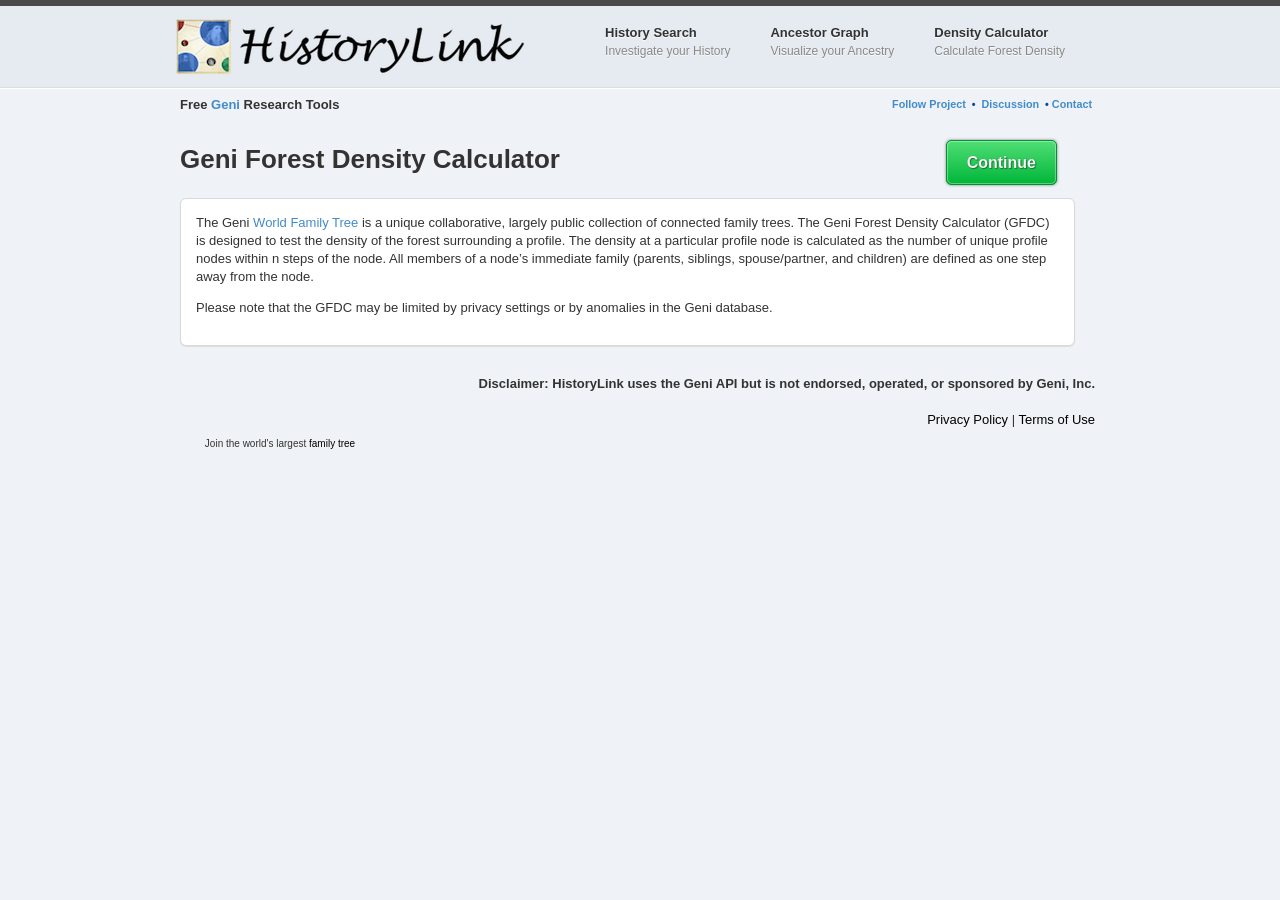
==== templates/login.html @ 0496ad50 "Add files via upload" ====
<!doctype html>
<html xmlns="http://www.w3.org/1999/html">
<head>
    <title>Geni Forest Density Calculator</title>
    <meta name="google-site-verification" content="ZZb_ln-Vw9D0-tulhOxzLeg4YkRGXn9sfvtDq8d_CU8" />
    <link rel="icon" type="image/png" href="/static/favicon.ico?v=2" />
    <link href="/static/images/apple-touch-icon.png" rel="apple-touch-icon" />
    <link href="/static/images/apple-touch-icon-72x72.png" rel="apple-touch-icon" sizes="72x72" />
    <link href="/static/images/apple-touch-icon-114x114.png" rel="apple-touch-icon" sizes="114x114" />
    <link href="/static/images/apple-touch-icon-144x144.png" rel="apple-touch-icon" sizes="144x144" />
    <link type="text/css" rel="stylesheet" href="/static/css/base.css">
    <script src="//ajax.googleapis.com/ajax/libs/jquery/1.7.1/jquery.min.js"></script>
    <script>window.jQuery || document.write('<script src="/static/js/jquery.js"><\/script>')</script>
    <script language="javascript" type="text/javascript">
        if(typeof String.prototype.trim !== 'function') {
            String.prototype.trim = function() {
                return this.replace(/^\s+|\s+$/g, '');
            }
        }
        if (!String.prototype.contains) {
            String.prototype.contains = function () {
                return String.prototype.indexOf.apply(this, arguments) !== -1;
            }
        }
        function isIE () {
            var myNav = navigator.userAgent.toLowerCase();
            return (myNav.indexOf('msie') != -1) ? parseInt(myNav.split('msie')[1]) : 15;
        }
    </script>


</head>
<body>
<div id="SiteContainer">

    <div id="headercolumn" class="columntab">
        <header>
            <div id="outerheader">
                <div class="container">
                    <h1 class="logo one-third column alpha">
                        <a href="http://historylink.herokuapp.com/" title="HistoryLink">
                            <img src="/static/images/HistoryLink6.png" alt="HistoryLink" class="scale-with-grid" style="padding-left: 30px; padding-top: 5px;"/>
                            <img src="/static/images/HistoryLink5sm.png" alt="HistoryLink" class="scale-with-grid mobile-only"/>
                        </a>
                    </h1>
                    <nav class="menu two-thirds column omega">

                        <ul class="nav" style="margin-left: -2px!important;">
                            <li><a href="http://historylink.herokuapp.com/history">History Search<br/><span style="color: #888">Investigate your History</span></a></li>
                            <li><a href="http://historylink.herokuapp.com/graph">Ancestor Graph<br/><span style="color: #888">Visualize your Ancestry</span></a></li>
                            <li><a href="http://gfdc.wnx.com/login">Density Calculator<br/><span style="color: #888">Calculate Forest Density</span></a></li>
                            <!--
                            <li><a href="/graph">SmartCopy<br/><span style="color: #888">Visualize your Ancestry</span></a></li>
                            <li><a href="/logout">Logout</a></li>
                            -->
                        </ul>
                    </nav>
                </div>
                <div class="bottom-gradient ">
                    <span class="left"></span>
                    <span class="center"></span>
                    <span class="right"></span>
                </div>
            </div>
            <div class="progress3" id="projectprocessing" style="display: none; text-shadow: none; text-align: center; color: #ffffff; background-color: #4a4a4a; border-bottom: 1px solid white; box-shadow: 0 1px 0 #dddddd; padding-bottom: 2px; padding-top: 2px; padding-bottom: 4px;"></div>
            <div class="progress1" id="statustext" style="display: none; text-shadow: none; text-align: center; color: #ffffff; background-color: #4a4a4a; border-bottom: 1px solid white; box-shadow: 0 1px 0 #dddddd; padding-bottom: 2px; padding-top: 2px; padding-bottom: 4px;"></div>
        </header>
    </div>

    <div class="progress2" style="display: none; height: 24px;"></div>
    <script>
        if (isIE() > 8) {
            document.write('<div style="padding-top: 70px;"></div>');
        } else {
            document.write('<center><strong>HistoryLink support for Internet Explorer ' + isIE() + ' is limited (unsupported for graph).  Please download <a href="http://www.google.com/chrome/" target="_blank">Google Chrome</a> or <a href="http://www.mozilla.org/en-US/firefox/" target="_blank">Firefox</a>.</strong></center>');
        }
    </script>

    <noscript>
        <div style="color:red;padding:100px;font-size:3em;">
            You need to enable JavaScript to experience the wonder of this site!
        </div>
    </noscript>

    <div id="page" class="columntab">
        <div style="margin-right: 30px;">
            <span><br/><strong>Free <a href="http://www.geni.com/" target="_blank">Geni</a> Research Tools</strong></span>
            <span style="float: right; margin-right: 8px; margin-top: -3px;"><strong><small><a href="http://www.geni.com/projects/HistoryLink/14021" target="_blank">Follow Project</a> <span style="color:#0645AD;">&nbsp;&bull;&nbsp;</span> <a href="http://www.geni.com/discussions?discussion_type=project-14021" target="_blank">Discussion</a> <span style="color:#0645AD;">&nbsp;&bull;&nbsp;</span><a href="javascript:" data-toggle="modal" data-target="#contactForm">Contact</a> </small></strong></span>
            <div ng-app="geniframework">

                <script type="text/javascript" src="/static/js/lib/angular.js"></script>
                <script type="text/javascript" src="/static/js/app.js"></script>
                <link type="text/css" rel="stylesheet" href="/static/css/custom.css">

                <link type="text/css" rel="stylesheet" href="/static/css/bootstrap.css">
                <link type="text/css" rel="stylesheet" href="/static/css/flat-ui.css">
                <br/>
                <div class='container'>

                    <table style="width: 100%;"><tr><td><h1>Geni Forest Density Calculator</h1></td><td align="right" valign="top">
                        <div style="display:block;  margin-top: 8px; padding-right: 0px;">
                            <button id="searchbutton" align="MIDDLE" onClick="window.location.href='/login'" class="cta cta-green">Continue</button>
                        </div>
                    </td></tr></table>


                </div>
            </div>
<br/>
            <div class="shadoweffect-business" style="margin-right: 25px;"><p>The Geni <a href='http://www.geni.com/worldfamilytree' target="blank">World Family Tree</a> is a
                unique collaborative, largely public collection of connected family trees.
                The Geni Forest Density Calculator (GFDC) is designed to test the density of
                the forest surrounding a profile.  The density at a particular profile node is
                calculated as the number of unique profile nodes within n steps of the node.
                All members of a node’s immediate family (parents, siblings, spouse/partner,
                and children) are defined as one step away from the node.</p>
                <p>Please note that the GFDC may be limited by privacy settings or
                    by anomalies in the Geni database.</p></div>
            <script src="/static/js/lib/jquery-ui-1.10.3.custom.min.js"></script>
            <script src="/static/js/lib/bootstrap.min.js"></script>
            <br/>
        </div>



    </div>

    <div id="copyright" class="columntab">
        <div class="terms" style="margin-right: 35px;"><br/>
            <table style="width:100%;"><tr><td style="width:205px;">
                <div style='width:200px;text-align:center'><iframe src='http://www.geni.com/trends/world_tree_badge' width='200' height='55' scrolling='no' frameborder='0'></iframe><div style='font-family:Arial,Helvetica,sans-serif;font-size:10px'>Join the world's largest <a href='http://www.geni.com'>family tree</a></div></div></td>
                <td style="text-align: right; vertical-align: text-top;">
                    <font size="2"><strong>Disclaimer: HistoryLink uses the Geni API but is not endorsed, operated, or sponsored by Geni, Inc.</strong></font>
                    <br/><br/>
                    <a href="http://www.geni.com/company/privacy">Privacy Policy</a> |
                    <a href="http://www.geni.com/company/terms_of_use">Terms of Use</a>

                </td></tr></table>
        </div>
    </div>
</div>
<div class="modal fade" id="contactForm" tabindex="-1" role="dialog" aria-labelledby="myModalLabel"
     aria-hidden="true">
    <div class="modal-dialog">
        <div class="modal-content">
            <div class="modal-header">
                <button type="button" class="close" data-dismiss="modal" aria-hidden="true">&times;</button>
                <h4 class="modal-title" id="contactFormLabel">Contact us</h4>
            </div>
            <div class="modal-body">
                <script type="text/javascript" src="http://form.jotform.us/jsform/40618781407154"></script>
            </div>
            <!--<div class="modal-footer">
              <button type="button" class="btn btn-default" data-dismiss="modal">Close</button>
              <button type="button" class="btn btn-primary">Save changes</button>
            </div>-->
        </div>
    </div>
</div>
<script language="javascript" type="text/javascript">
    var canvas = window.top.document.getElementById("app_content_frame");
    if (canvas != null) {
        canvas.style.height = document.getElementById("SiteContainer").offsetHeight + "px";
    }
</script>
<script type="text/javascript">

    var _gaq = _gaq || [];
    _gaq.push(['_setAccount', 'UA-44683726-1']);
    _gaq.push(['_trackPageview']);

    (function() {
        var ga = document.createElement('script'); ga.type = 'text/javascript'; ga.async = true;
        ga.src = ('https:' == document.location.protocol ? 'https://ssl' : 'http://www') + '.google-analytics.com/ga.js';
        var s = document.getElementsByTagName('script')[0]; s.parentNode.insertBefore(ga, s);
    })();

</script>
</body>
</html>
---- static/css/base.css ----
body, div, span, object, iframe, h1, h2, h3, h4, h5, h6, p, blockquote,
pre, a, code, em, img, dl, dt, dd, ol, ul, li, form, table, caption, th,
td, canvas, embed, button {
  margin: 0;
  padding: 0;
  border: 0;
}

a img {border: none; }


ul, ol {
  list-style-type: none;
}

body {
 	margin: 0;
  	margin-bottom: 25px;
    background: #EFF3F7;
    height:100%;
}

#SiteContainer {
	display:block;
	position:relative;
	margin:0;
	padding:0;
	min-width:480px;
    margin-left: 30px;
	background:url("/static/images/header-gradient.png") repeat-x;
}



body,
input,
textarea,
td,
button {
  font: 13px/18px 'Open Sans', "HelveticaNeue", "Helvetica Neue", Helvetica, Arial, sans-serif;
  color: #333;
}

a {
  color: #3b5998;
  text-decoration: none;
}


a:hover {
  text-decoration: underline;
}


.columntab {
  margin: auto;
  width: 100%;
  max-width: 950px;
  margin-top: -12px;
}


/* Buttons */

button,
button:disabled:hover,
button:disabled:active {
  cursor: pointer;
  margin: 0;
  outline-style: none;

  border: 1px solid #bcbcbc;
  border-bottom-color: #a2a2a2;
  border-top-color: #c9c9c9;
  -webkit-border-radius: 5px;
  -moz-border-radius: 5px;
  -o-border-radius: 5px;
  border-radius: 5px;

  -webkit-box-shadow: rgba(0, 0, 0, 0.1) 0 1px 0 0;
  -moz-box-shadow: rgba(0, 0, 0, 0.1) 0 1px 0 0;
  box-shadow: rgba(0, 0, 0, 0.1) 0 1px 0 0;

  padding: 5px;
  padding-left: 11px;
  padding-right: 11px;

  background: #f9f9f9;
  background: -webkit-gradient(linear, left top, left bottom, from(#ffffff), to(#f6f6f6));
  background: -moz-linear-gradient(top,  #ffffff,  #f6f6f6);

  text-decoration: none;
  font-weight: bold;
  color: #333;
}

button:hover {
  border-color: #a2a2a2;
  text-decoration: none;
}

button:active {
  background: #f6f6f6;
}

button:disabled,
button:disabled:hover,
button:disabled:active {
  color: #aaa;
}


/* Layout */

#page {
  margin-top: 20px;
}

p {
  margin-bottom: 1em;
}

a img {border: none; }

#copyright .terms {
    color: #aaa;
    clear: both;
    text-align: center;
    font-size: 1.1em;
    line-height: 1.6em;
    position: relative;
    z-index: 10;
}

#copyright a:link, #copyright a:visited {
    color: #000;
}

#copyright a:hover {
    color: #aaa;
}

.shadoweffect
{
    background:#fff;
    border:1px solid #d9d9d9;
    -webkit-box-shadow:#ddd 0 1px 1px;
    -moz-box-shadow:#ddd 0 1px 1px;
    box-shadow:#ddd 0 1px 1px;
    -moz-border-radius: 6px;
    -webkit-border-radius: 6px;
    -o-border-radius: 6px;
    border-radius: 6px;

    padding:5px 0 2px 0;
    position: relative;
    z-index: 3;
}


.shadoweffect-hover
{
    background:#fff;
    border:1px solid #5d91fc;
    -webkit-border-radius:6px;
    -webkit-box-shadow:#ddd 0 1px 1px;
    -moz-box-shadow:#ddd 0 1px 1px;
    box-shadow:#ddd 0 1px 1px;
    border-radius: 6px;
    -moz-border-radius: 6px;
    padding:5px 0px 2px 0px;
    cursor:pointer;
}

.shadoweffect-note
{
    padding:25px;
    padding-bottom:0px;
    position: relative;
    z-index: 3;
    font-size: small;
}

.shadoweffect-business
{
    background:#fff;
    border:1px solid #d9d9d9;
    -webkit-box-shadow:#ddd 0 1px 1px;
    -moz-box-shadow:#ddd 0 1px 1px;
    box-shadow:#ddd 0 1px 1px;
    -webkit-border-radius:6px;
    -moz-border-radius: 6px;
    -o-border-radius: 6px;
    border-radius: 6px;
    padding:15px;
    position: relative;
    z-index: 3;
}

.shadoweffect-sidebar
{
    background:#FDFDFD;
    border:1px solid #d9d9d9;
    border-radius: 6px;
    -moz-border-radius: 6px;
    -webkit-border-radius:6px;
    -webkit-box-shadow:#ddd 0 1px 1px;
    -moz-box-shadow:#ddd 0 1px 1px;
    box-shadow:#ddd 0 1px 1px;
    padding:0px 15px 15px 15px;
    position: relative;
    z-index: 3;
}

.graphbar {
    border: 0px;
    background: #50de76;
}

.graphbarblue {
    border: 0px;
    background: #00c6ff;
}

.graphbarorange {
    border: 0px;
    background: #e88826;
}

.cta {
    float: left;
    display: inline-block;
    padding: 0 20px;
    color: #fff;
    font: bold 16px Helvetica, Arial, sans-serif;
    font-smooth: always;
    text-shadow: 1px 1px 1px rgba(0, 0, 0, 0.35);
    -webkit-text-stroke: 1px rgba(0, 0, 0, 0.1);
    -webkit-font-smoothing:antialiased;
    height: 45px;
    text-decoration: none;
    line-height: 44px;
    white-space: nowrap;
    -webkit-border-radius: 5px;
    -moz-border-radius: 5px;
    -o-border-radius: 5px;
    border-radius: 5px;
    position: relative;
    z-index: 10;
    -moz-box-shadow: 0 0 3px rgba(0, 0, 0, 0.5);
    -webkit-box-shadow: 0 0 3px rgba(0, 0, 0, 0.5);
    box-shadow: 0 0 3px rgba(0, 0, 0, 0.5);
    -ms-filter: "progid:DXImageTransform.Microsoft.Shadow(Strength=2, Direction=120, Color='#333333')";
    filter: progid:DXImageTransform.Microsoft.Shadow(Strength=2, Direction=120, Color='#333333');
    -ms-user-select: none;
    -moz-user-select: none;
    -webkit-user-select:none;
    -khtml-user-select: none;
    user-select: none;
    overflow: visible;
    outline: none;
}
.cta:before {
    content: "";
    display: block;
    position: absolute;
    z-index: -1;
    top: 0;
    left: 0;
    right: 0;
    bottom: 0;
    -webkit-border-radius: 5px;
    -moz-border-radius: 5px;
    -o-border-radius: 5px;
    border-radius: 5px;
}
.cta:hover {
    -moz-box-shadow: 0 2px 4px rgba(0, 0, 0, 0.35);
    -webkit-box-shadow: 0 2px 4px rgba(0, 0, 0, 0.35);
    box-shadow: 0 2px 4px rgba(0, 0, 0, 0.35);
}
.cta:active {
    -moz-box-shadow: 0 0 0;
    -webkit-box-shadow: 0 0 0;
    box-shadow: 0 0 0;
}
.cta-red, .cta-green, .cta-blue, .cta-yellow {
    -webkit-transition: border-color .218s;
    -moz-transition: border .218s;
    -o-transition: border-color .218s;
    transition: border-color .218s;
}

.cta-red {
    border: solid 1px #b8473d;
    background: #f36c4d;
    background: -webkit-gradient(linear, left top, left bottom, from(#f36c4d), to(#ef3e29));
    background: -moz-linear-gradient(top, #f36c4d, #ef3e29);
    background: -ms-linear-gradient(top, #f36c4d, #ef3e29);
    background: -o-linear-gradient(top, #f36c4d, #ef3e29);
    filter:  progid:DXImageTransform.Microsoft.gradient(startColorStr='#f36c4d', EndColorStr='#ef3e29');
    -ms-filter: "progid:DXImageTransform.Microsoft.gradient(startColorStr='#f36c4d', EndColorStr='#ef3e29')";
}
.cta-red:before {
    border: solid 1px #f67b5f;
    border-color: rgba(255, 255, 255, 0.35);
}
.cta-red:hover {
    color: #fff;
    border: solid 1px #90332b;
    background: -webkit-gradient(linear, left top, left bottom, from(#fb856a), to(#f7523f));
    background: -moz-linear-gradient(top, #fb856a, #f7523f);
    background: -ms-linear-gradient(top, #fb856a, #f7523f);
    background: -o-linear-gradient(top, #fb856a, #f7523f);
    filter:  progid:DXImageTransform.Microsoft.gradient(startColorStr='#fb856a', EndColorStr='#f7523f');
    -ms-filter: "progid:DXImageTransform.Microsoft.gradient(startColorStr='#fb856a', EndColorStr='#f7523f')";
}
.cta-red:active {
    color: #fff;
    border: solid 1px #90332b;
    background: -webkit-gradient(linear, left top, left bottom, from(#ef3e29), to(#f36c4d));
    background: -moz-linear-gradient(top, #ef3e29, #f36c4d);
    background: -ms-linear-gradient(top, #ef3e29, #f36c4d);
    background: -o-linear-gradient(top, #ef3e29, #f36c4d);
    filter:  progid:DXImageTransform.Microsoft.gradient(startColorStr='#ef3e29', EndColorStr='#f36c4d');
    -ms-filter: "progid:DXImageTransform.Microsoft.gradient(startColorStr='#ef3e29', EndColorStr='#f36c4d')";
}

.cta-green {
    border: solid 1px #00922d;
    background: #00b638;
    background: -webkit-gradient(linear, left top, left bottom, from(#50de76), to(#00b638));
    background: -moz-linear-gradient(top, #50de76, #00b638);
    background: -ms-linear-gradient(top, #50de76, #00b638);
    background: -o-linear-gradient(top, #50de76, #00b638);
    filter:  progid:DXImageTransform.Microsoft.gradient(startColorStr='#50de76', EndColorStr='#00b638');
    -ms-filter: "progid:DXImageTransform.Microsoft.gradient(startColorStr='#50de76', EndColorStr='#00b638')";
}
.cta-green:before {
    border: solid 1px #78e695;
    border-color: rgba(255, 255, 255, 0.35);
}
.cta-green:hover {
    color: #fff;
    border: solid 1px #006e22;
    background: -webkit-gradient(linear, left top, left bottom, from(#5cec82), to(#00c43c));
    background: -moz-linear-gradient(top, #5cec82, #00c43c);
    background: -ms-linear-gradient(top, #5cec82, #00c43c);
    background: -o-linear-gradient(top, #5cec82, #00c43c);
    filter:  progid:DXImageTransform.Microsoft.gradient(startColorStr='#5cec82', EndColorStr='#00c43c');
    -ms-filter: "progid:DXImageTransform.Microsoft.gradient(startColorStr='#5cec82', EndColorStr='#00c43c')";
}
.cta-green:active {
    color: #fff;
    border: solid 1px #006e22;
    background: -webkit-gradient(linear, left top, left bottom, from(#00b638), to(#50de76));
    background: -moz-linear-gradient(top, #00b638, #50de76);
    background: -ms-linear-gradient(top, #00b638, #50de76);
    background: -o-linear-gradient(top, #00b638, #50de76);
    filter:  progid:DXImageTransform.Microsoft.gradient(startColorStr='#00b638', EndColorStr='#50de76');
    -ms-filter: "progid:DXImageTransform.Microsoft.gradient(startColorStr='#00b638', EndColorStr='#50de76')";
}
.cta-blue {
    border: solid 1px #0870c0;
    background: #007bda;
    background: -webkit-gradient(linear, left top, left bottom, from(#00c6ff), to(#007bda));
    background: -moz-linear-gradient(top, #00c6ff, #007bda);
    background: -ms-linear-gradient(top, #00c6ff, #007bda);
    background: -o-linear-gradient(top, #00c6ff, #007bda);
    filter:  progid:DXImageTransform.Microsoft.gradient(startColorStr='#00c6ff', EndColorStr='#007bda');
    -ms-filter: "progid:DXImageTransform.Microsoft.gradient(startColorStr='#00c6ff', EndColorStr='#007bda')";
}
.cta-blue:before {
    border: solid 1px #3bb4ec;
    border-color: rgba(255, 255, 255, 0.35);
}
.cta-blue:hover {
    color: #fff;
    border: solid 1px #065491;
    background: -webkit-gradient(linear, left top, left bottom, from(#21cdff), to(#0387ec));
    background: -moz-linear-gradient(top, #21cdff, #0387ec);
    background: -ms-linear-gradient(top, #21cdff, #0387ec);
    background: -o-linear-gradient(top, #21cdff, #0387ec);
    filter:  progid:DXImageTransform.Microsoft.gradient(startColorStr='#21cdff', EndColorStr='#0387ec');
    -ms-filter: "progid:DXImageTransform.Microsoft.gradient(startColorStr='#21cdff', EndColorStr='#0387ec')";
}
.cta-blue:active {
    color: #fff;
    border: solid 1px #065491;
    background: -webkit-gradient(linear, left top, left bottom, from(#007bda), to(#00c6ff));
    background: -moz-linear-gradient(top, #007bda, #00c6ff);
    background: -ms-linear-gradient(top, #007bda, #00c6ff);
    background: -o-linear-gradient(top, #007bda, #00c6ff);
    filter:  progid:DXImageTransform.Microsoft.gradient(startColorStr='#007bda', EndColorStr='#00c6ff');
    -ms-filter: "progid:DXImageTransform.Microsoft.gradient(startColorStr='#007bda', EndColorStr='#00c6ff')";
}
.cta-yellow {
    border: solid 1px #db8300;
    background: #ff9900;
    background: -webkit-gradient(linear, left top, left bottom, from(#ffcc00), to(#ff9900));
    background: -moz-linear-gradient(top, #ffcc00, #ff9900);
    background: -ms-linear-gradient(top, #ffcc00, #ff9900);
    background: -o-linear-gradient(top, #ffcc00, #ff9900);
    filter:  progid:DXImageTransform.Microsoft.gradient(startColorStr='#ffcc00', EndColorStr='#ff9900');
    -ms-filter: "progid:DXImageTransform.Microsoft.gradient(startColorStr='#ffcc00', EndColorStr='#ff9900')";
}
.cta-yellow:before {
    border: solid 1px #ffc63b;
    border-color: rgba(255, 255, 255, 0.35);
}
.cta-yellow:hover {
    color: #fff;
    border: solid 1px #ad6800;
    background: -webkit-gradient(linear, left top, left bottom, from(#ffd322), to(#ffa51f));
    background: -moz-linear-gradient(top, #ffd322, #ffa51f);
    background: -ms-linear-gradient(top, #ffd322, #ffa51f);
    background: -o-linear-gradient(top, #ffd322, #ffa51f);
    filter:  progid:DXImageTransform.Microsoft.gradient(startColorStr='#ffd322', EndColorStr='#ffa51f');
    -ms-filter: "progid:DXImageTransform.Microsoft.gradient(startColorStr='#ffd322', EndColorStr='#ffa51f')";
}
.cta-yellow:active {
    color: #fff;
    border: solid 1px #ad6800;
    background: -webkit-gradient(linear, left top, left bottom, from(#ff9900), to(#ffcc00));
    background: -moz-linear-gradient(top, #ff9900, #ffcc00);
    background: -ms-linear-gradient(top, #ff9900, #ffcc00);
    background: -o-linear-gradient(top, #ff9900, #ffcc00);
    filter:  progid:DXImageTransform.Microsoft.gradient(startColorStr='#ff9900', EndColorStr='#ffcc00');
    -ms-filter: "progid:DXImageTransform.Microsoft.gradient(startColorStr='#ff9900', EndColorStr='#ffcc00')";
}

.ctareview-lightgray {
    border: solid 1px #f5f5f5;
    background: #f0f0f0;
}
.ctareview-lightgray:before {
    border: solid 1px #e4e4e4;
    border-color: rgba(255, 255, 255, 0.35);
}

.ctaadd {
    padding:1px 0;
    margin: 5px 0;
    color: #000;
    -webkit-border-radius: 3px;
    -moz-border-radius: 3px;
    -o-border-radius: 3px;
    border-radius: 3px;
    position: relative;
    z-index: 10;
    -moz-box-shadow: 0 0 2px rgba(0, 0, 0, 0.5);
    -webkit-box-shadow: 0 0 2px rgba(0, 0, 0, 0.5);
    box-shadow: 0 0 2px rgba(0, 0, 0, 0.5);
    -ms-filter: "progid:DXImageTransform.Microsoft.Shadow(Strength=2, Direction=120, Color='#333333')";
    filter: progid:DXImageTransform.Microsoft.Shadow(Strength=2, Direction=120, Color='#333333');
    overflow: visible;
    outline: none;
}
.ctaadd:before {
    content: "";
    display: block;
    position: absolute;
    z-index: -1;
    top: 0;
    left: 0;
    right: 0;
    bottom: 0;
    -webkit-border-radius: 3px;
    -moz-border-radius: 3px;
    -o-border-radius: 3px;
    border-radius: 3px;
}

.ctaadd-lightgray {
    -webkit-transition: border-color .218s;
    -moz-transition: border .218s;
    -o-transition: border-color .218s;
    transition: border-color .218s;
}

.ctaadd-lightgray {
    border: solid 1px #f5f5f5;
    background: #f0f0f0;
}
.ctaadd-lightgray:before {
    border: solid 1px #e4e4e4;
    border-color: rgba(255, 255, 255, 0.35);
}



.separator {
    border-top: 1px solid rgba(0, 0, 0, 0.2);
    border-bottom: 1px solid rgba(255, 255, 255, 0.2);
    margin:0.5em 0;
}


/* -----------------------------------------------------------*/

nav a:hover { color: black; text-decoration: none;}

nav a, nav a:visited, nav a:focus {
    display: block;
    height: 63px;
    padding: 20px 20px 0 20px;
    text-decoration: none;
    color: #666;
    font-weight: 600;
    border-top: 3px solid black;
    margin-top: 1px;
}

nav ul {
    float: right;
    height: 61px;
    margin-bottom: 20px;
}
nav li {
    list-style: none;
    display: block;
    float: left;
    margin-top: -6px;
    margin-bottom: 0;
}


img.scale-with-grid {
    height: auto
}
.mobile-only {
    display: none
}

header {
    border-top: 6px solid black;
    position: fixed;
    z-index: 1000;
    top: 0;
    left: 0;
    right: 0;
    background:#E5EBF0 url("");
}

header h1 a {
    display: block;
    max-height: 80px;
}

.bottom-gradient {
    position: relative;
    height: 0;
    border-top: 1px solid #DDD;
    border-bottom: 1px solid white;
    z-index: -99;
    clear: both;
    margin: 0;
}

.container {
    position: relative;
    width: 990px;
    margin: 0 auto;
    padding: 0;
    margin-bottom: -5px;
}

.column {
    float: left;
    display: inline;
    margin-left: 10px;
    margin-right: 10px
}


.column.alpha {
    margin-left: 0
}

.column.omega {
    margin-right: 0
}

.container .one-third.column {
    width: 300px
}

.container .two-thirds.column {
    width: 620px
}


@media only screen and (min-width: 768px) and (max-width: 959px) {
    .container {
        width: 768px
    }

    .container .column {
        margin-left: 10px;
        margin-right: 10px
    }

    .column.alpha {
        margin-left: 0;
        margin-right: 10px
    }

    .column.omega {
        margin-right: 0;
        margin-left: 10px
    }

    .container .one-third.column {
        width: 236px
    }

    .container .two-thirds.column {
        width: 492px
    }

}

@media only screen and (max-width: 767px) {
    .container {
        width: 300px
    }

    .column {
        margin: 0
    }

    .container .one-third.column, .container .two-thirds.column {
        width: 300px
    }

}

@media only screen and (min-width: 480px) and (max-width: 767px) {
    .container {
        width: 420px
    }

    .column {
        margin: 0
    }

    .container .one-third.column, .container .two-thirds.column {
        width: 420px
    }
}

.container:after {
    content: "\0020";
    display: block;
    height: 0;
    clear: both;
    visibility: hidden
}

@media only screen and (max-width: 959px) {

    nav ul {
        height: 40px
    }

    nav li a, nav li a:visited, nav li a:focus {
        display: inline-block;
        height: 40px;
        width: auto;
        padding: 23px 15px 0 15px
    }

    nav li a span {
        display: none
    }
}

@media only screen and (min-width: 768px) and (max-width: 959px) {
    header h1, header h1 a, header h1 a img {
        max-height: 60px
    }

}

@media only screen and (max-width: 767px) {



    header h1.logo.one-third.column {
        width: 50px;
        margin-top: 5px
    }

    header nav.menu.two-thirds.column {
        width: 370px
    }

    header h1.logo img {
        display: none;
    }

    header h1.logo img.mobile-only {
        display: block
    }

    label, legend {
        text-align: left;
        padding: 0 0 10px 5px
    }

}

@media only screen and (min-width: 480px) and (max-width: 767px) {
    nav li a, nav li a:visited, nav li a:focus {
        padding: 23px 10px 0 10px
    }

}

@media only screen and (max-width: 479px) {

    nav li a, nav li a:visited, nav li a:focus {
        padding: 17px 2px 0 2px
    }

    nav ul.nav {
        height: 30px;
        margin: 0
    }

    header h1.logo.one-third.column {
        width: 30px;
        margin-top: 10px
    }

    header nav.menu.two-thirds.column {
        width: 270px
    }
}

header, nav a, nav a:visited, nav a:focus {
    border-top-color: #4a4a4a;
    color: #333;
    text-shadow: 0 1px 0 rgba(255, 255, 255, 0.8)
}

nav a:hover {
    color: #000;
    border-top-color: #c1c1c1
}

nav a span {
    color: #888;
    font-size: 12px;
    font-weight: normal
}

a, a:visited {
    color: #3B5998
}

a:hover, a:focus {
    color: #000
}
---- static/css/custom.css ----
#pageContent .relations .col-xs-4{width: 30%; margin-right:2%}
#pageContent p{font-size: 14px;}
a.panel-title{font-weight: bold;}
a.panel-title:hover{color: #16a085}
a.panel-title:hover{text-decoration:underline}
.relations a.panel-title:hover{color: #FFF}
.male{color: #16a085}
.female{color: #428bca}
.recentProfile{float: left; margin-bottom: 10px;}
.relations .panel-heading{padding: 0px 15px}
.zeroProfiles{font-size: 14px;cursor:default}
.relations p, .zeroMargin{margin: 0}
h5.rsvp{font-size: 15px;margin-top: 0; margin-bottom:10px; color:#3c763d }
.rsvpContainer .label{padding: 10px 40px}
footer{background-color:transparent !important; text-align:center;color: #3c763d !important}


#uniqueProfiles{padding-left: 15px;}
#uniqueProfiles .col-xs-4{width: 30%; margin-right:10px;padding: 10px}
#uniqueProfiles .col-xs-4 p{font-weight: bold;margin-bottom: 5px;}
footer hr{border-top: 1px solid #2f4154}
#pageContent{overflow:hidden}
.overlay{background:#000; width: 100%; height: 100%; position: absolute;top: 0}
.loading{background: url('/static/images/ajax-loader.gif') no-repeat;width:20px; height: 20px;}
#uniqueProfiles .label{padding: 10px 15px}

.tableData{padding-left: 100px !important; font-size: 13px;padding-top: 15px}
.error{color: #f00; font-size: 13px;}
.form-group{margin-bottom: 5px !important}
.nav-tabs{border-bottom: 0 !important}
#top10Controller .col-xs-3{width: 20%; margin-left:35px; font-size: 13px;}
#top10Controller .col-xs-3 p{margin-bottom: 5px}
#top10Controller h5{font-size: 16px;margin: 0 0 20px 20px;}
#top10Controller h4{font-size: 16px;margin: 0 0 20px 20px}
#top10Controller table td{font-size: 15px;}
#top10Controller table{margin-left: 0px;}

.modal-title{font-size: 15px;}
.loadingMask{
    position:absolute;
    top: 0;
    left: -50px;
    width: 110%;
    height: 100%;
    background: #000;
    z-index: 999;
    opacity: 0.5;
}
.loadingMask .loading{background: url('/static/images/ajax-loader-bar.gif') no-repeat;width:220px; height: 19px;
    position: absolute; top: 50%; left: 45%}



.navbar-nav > li > a{font-size:14px !important;padding: 15px 10px !important}
#myProfile .tableData{margin-top: 0}
.form-group{margin-bottom: 15px !important}

#Top50Controller h5{font-size: 15px;padding-left: 15px;}
#Top50Controller .col-xs-2{padding: 0;margin: 0}
#Top50Controller ul li{margin-bottom: 10px;display: block;}
#Top50Controller ul li a{color: #FFF;}
#Top50Controller ul{margin-left: 0;padding-left: 0}
#Top50Controller ul li.btn.active{background-color: #5dade2 !important;border-color: #5dade2 !important}
#Top50Controller table td{font-size: 15px;}
---- static/css/flat-ui.css ----
/* Use the following CSS code if you want to have a class per icon */
/*
Instead of a list of all class selectors,
you can use the generic selector below, but it's slower:
[class*="fui-"] {
*/
.fui-arrow-right,
.fui-arrow-left,
.fui-cmd,
.fui-check-inverted,
.fui-heart,
.fui-location,
.fui-plus,
.fui-check,
.fui-cross,
.fui-list,
.fui-new,
.fui-video,
.fui-photo,
.fui-volume,
.fui-time,
.fui-eye,
.fui-chat,
.fui-search,
.fui-user,
.fui-mail,
.fui-lock,
.fui-gear,
.fui-radio-unchecked,
.fui-radio-checked,
.fui-checkbox-unchecked,
.fui-checkbox-checked,
.fui-calendar-solid,
.fui-pause,
.fui-play,
.fui-check-inverted-2 {
  display: inline-block;
  font-family: 'Flat-UI-Icons';
  speak: none;
  font-style: normal;
  font-weight: normal;
  font-variant: normal;
  text-transform: none;
  -webkit-font-smoothing: antialiased;
  -moz-osx-font-smoothing: grayscale;
}
.fui-arrow-right:before {
  content: "\e02c";
}
.fui-arrow-left:before {
  content: "\e02d";
}
.fui-cmd:before {
  content: "\e02f";
}
.fui-check-inverted:before {
  content: "\e006";
}
.fui-heart:before {
  content: "\e007";
}
.fui-location:before {
  content: "\e008";
}
.fui-plus:before {
  content: "\e009";
}
.fui-check:before {
  content: "\e00a";
}
.fui-cross:before {
  content: "\e00b";
}
.fui-list:before {
  content: "\e00c";
}
.fui-new:before {
  content: "\e00d";
}
.fui-video:before {
  content: "\e00e";
}
.fui-photo:before {
  content: "\e00f";
}
.fui-volume:before {
  content: "\e010";
}
.fui-time:before {
  content: "\e011";
}
.fui-eye:before {
  content: "\e012";
}
.fui-chat:before {
  content: "\e013";
}
.fui-search:before {
  content: "\e01c";
}
.fui-user:before {
  content: "\e01d";
}
.fui-mail:before {
  content: "\e01e";
}
.fui-lock:before {
  content: "\e01f";
}
.fui-gear:before {
  content: "\e024";
}
.fui-radio-unchecked:before {
  content: "\e02b";
}
.fui-radio-checked:before {
  content: "\e032";
}
.fui-checkbox-unchecked:before {
  content: "\e033";
}
.fui-checkbox-checked:before {
  content: "\e034";
}
.fui-calendar-solid:before {
  content: "\e022";
}
.fui-pause:before {
  content: "\e03b";
}
.fui-play:before {
  content: "\e03c";
}
.fui-check-inverted-2:before {
  content: "\e000";
}
.dropdown-arrow-inverse {
  border-bottom-color: #34495e !important;
  border-top-color: #34495e !important;
}

.img-rounded {
  border-radius: 6px;
}
.img-thumbnail {
  padding: 4px;
  line-height: 1.72222;
  background-color: #ffffff;
  border: 2px solid #bdc3c7;
  border-radius: 6px;
  -webkit-transition: all 0.25s ease-in-out;
  transition: all 0.25s ease-in-out;
  display: inline-block;
  max-width: 100%;
  height: auto;
}
.img-comment {
  font-size: 15px;
  line-height: 1.2;
  font-style: italic;
  margin: 24px 0;
}

.lead {
  margin-bottom: 30px;
  font-size: 28px;
  line-height: 1.46428571;
  font-weight: 300;
}
@media (min-width: 768px) {
  .lead {
    font-size: 30.006px;
  }
}
small,
.small {
  font-size: 83%;
  line-height: 2.067;
}
.text-muted {
  color: #bdc3c7;
}
.text-inverse {
  color: #ffffff;
}
.text-primary {
  color: #1abc9c;
}
a.text-primary:hover {
  color: #15967d;
}
.text-warning {
  color: #f1c40f;
}
a.text-warning:hover {
  color: #c19d0c;
}
.text-danger {
  color: #e74c3c;
}
a.text-danger:hover {
  color: #b93d30;
}
.text-success {
  color: #2ecc71;
}
a.text-success:hover {
  color: #25a35a;
}
.text-info {
  color: #3498db;
}
a.text-info:hover {
  color: #2a7aaf;
}
.bg-primary {
  color: #ffffff;
  background-color: #34495e;
}
a.bg-primary:hover {
  background-color: #222f3d;
}
.bg-success {
  background-color: #dff0d8;
}
a.bg-success:hover {
  background-color: #c1e2b3;
}
.bg-info {
  background-color: #d9edf7;
}
a.bg-info:hover {
  background-color: #afd9ee;
}
.bg-warning {
  background-color: #fcf8e3;
}
a.bg-warning:hover {
  background-color: #f7ecb5;
}
.bg-danger {
  background-color: #f2dede;
}
a.bg-danger:hover {
  background-color: #e4b9b9;
}
.page-header {
  padding-bottom: 14px;
  margin: 60px 0 30px;
  border-bottom: 1px solid #e7e9ec;
}
ul,
ol {
  margin-bottom: 15px;
}
dl {
  margin-bottom: 30px;
}
dt,
dd {
  line-height: 1.72222;
}
@media (min-width: 768px) {
  .dl-horizontal dt {
    width: 160px;
  }
  .dl-horizontal dd {
    margin-left: 180px;
  }
}
abbr[title],
abbr[data-original-title] {
  border-bottom: 1px dotted #bdc3c7;
}
blockquote {
  border-left: 3px solid #e7e9ec;
  padding: 0 0 0 16px;
  margin: 0 0 30px;
}
blockquote p {
  font-size: 20px;
  line-height: 1.55;
  font-weight: normal;
  margin-bottom: .4em;
}
blockquote small,
blockquote .small {
  font-size: 18px;
  line-height: 1.72222;
  font-style: italic;
  color: inherit;
}
blockquote small:before,
blockquote .small:before {
  content: "";
}
blockquote.pull-right {
  padding-right: 16px;
  padding-left: 0;
  border-right: 3px solid #e7e9ec;
  border-left: 0;
}
blockquote.pull-right small:after {
  content: "";
}
address {
  margin-bottom: 30px;
  line-height: 1.72222;
}
code,
kbd,
pre,
samp {
  font-family: Monaco, Menlo, Consolas, "Courier New", monospace;
}
code {
  padding: 2px 6px;
  font-size: 85%;
  color: #c7254e;
  background-color: #f9f2f4;
  border-radius: 4px;
}
kbd {
  padding: 2px 6px;
  font-size: 85%;
  color: #ffffff;
  background-color: #34495e;
  border-radius: 4px;
  box-shadow: none;
}
pre {
  padding: 8px;
  margin: 0 0 15px;
  font-size: 13px;
  line-height: 1.72222;
  color: inherit;
  background-color: #ffffff;
  border: 2px solid #e7e9ec;
  border-radius: 6px;
  white-space: pre;
}
.pre-scrollable {
  max-height: 340px;
}
.thumbnail {
  display: block;
  padding: 4px;
  margin-bottom: 5px;
  line-height: 1.72222;
  background-color: #ffffff;
  border: 2px solid #bdc3c7;
  border-radius: 6px;
  -webkit-transition: all 0.25s ease-in-out;
  transition: all 0.25s ease-in-out;
}
.thumbnail > img,
.thumbnail a > img {
  display: block;
  max-width: 100%;
  height: auto;
  margin-left: auto;
  margin-right: auto;
}

.btn {
  border: none;
  font-size: 15px;
  font-weight: normal;
  line-height: 1.4;
  border-radius: 4px;
  padding: 10px 15px;
  -webkit-font-smoothing: subpixel-antialiased;
  -webkit-transition: border .25s linear, color .25s linear, background-color .25s linear;
  transition: border .25s linear, color .25s linear, background-color .25s linear;
}
.btn:hover,
.btn:focus {
  outline: none;
  color: #ffffff;
}
.btn:active,
.btn.active {
  outline: none;
  -webkit-box-shadow: none;
  box-shadow: none;
}
.btn.disabled,
.btn[disabled],
fieldset[disabled] .btn {
  background-color: #bdc3c7;
  color: rgba(255, 255, 255, 0.75);
  opacity: 0.7;
  filter: alpha(opacity=70);
}
.btn > [class^="fui-"] {
  margin: 0 1px;
  position: relative;
  line-height: 1;
  top: 1px;
}
.btn-xs.btn > [class^="fui-"] {
  font-size: 11px;
  top: 0;
}
.btn-hg.btn > [class^="fui-"] {
  top: 2px;
}
.btn-default {
  color: #ffffff;
  background-color: #bdc3c7;
}
.btn-default:hover,
.btn-default:focus,
.btn-default:active,
.btn-default.active,
.open .dropdown-toggle.btn-default {
  color: #ffffff;
  background-color: #cacfd2;
  border-color: #cacfd2;
}
.btn-default:active,
.btn-default.active,
.open .dropdown-toggle.btn-default {
  background: #a1a6a9;
  border-color: #a1a6a9;
}
.btn-default.disabled,
.btn-default[disabled],
fieldset[disabled] .btn-default,
.btn-default.disabled:hover,
.btn-default[disabled]:hover,
fieldset[disabled] .btn-default:hover,
.btn-default.disabled:focus,
.btn-default[disabled]:focus,
fieldset[disabled] .btn-default:focus,
.btn-default.disabled:active,
.btn-default[disabled]:active,
fieldset[disabled] .btn-default:active,
.btn-default.disabled.active,
.btn-default[disabled].active,
fieldset[disabled] .btn-default.active {
  background-color: #bdc3c7;
  border-color: #bdc3c7;
}
.btn-primary {
  color: #ffffff;
  background-color: #1abc9c;
}
.btn-primary:hover,
.btn-primary:focus,
.btn-primary:active,
.btn-primary.active,
.open .dropdown-toggle.btn-primary {
  color: #ffffff;
  background-color: #48c9b0;
  border-color: #48c9b0;
}
.btn-primary:active,
.btn-primary.active,
.open .dropdown-toggle.btn-primary {
  background: #16a085;
  border-color: #16a085;
}
.btn-primary.disabled,
.btn-primary[disabled],
fieldset[disabled] .btn-primary,
.btn-primary.disabled:hover,
.btn-primary[disabled]:hover,
fieldset[disabled] .btn-primary:hover,
.btn-primary.disabled:focus,
.btn-primary[disabled]:focus,
fieldset[disabled] .btn-primary:focus,
.btn-primary.disabled:active,
.btn-primary[disabled]:active,
fieldset[disabled] .btn-primary:active,
.btn-primary.disabled.active,
.btn-primary[disabled].active,
fieldset[disabled] .btn-primary.active {
  background-color: #1abc9c;
  border-color: #1abc9c;
}
.btn-info {
  color: #ffffff;
  background-color: #3498db;
}
.btn-info:hover,
.btn-info:focus,
.btn-info:active,
.btn-info.active,
.open .dropdown-toggle.btn-info {
  color: #ffffff;
  background-color: #5dade2;
  border-color: #5dade2;
}
.btn-info:active,
.btn-info.active,
.open .dropdown-toggle.btn-info {
  background: #2c81ba;
  border-color: #2c81ba;
}
.btn-info.disabled,
.btn-info[disabled],
fieldset[disabled] .btn-info,
.btn-info.disabled:hover,
.btn-info[disabled]:hover,
fieldset[disabled] .btn-info:hover,
.btn-info.disabled:focus,
.btn-info[disabled]:focus,
fieldset[disabled] .btn-info:focus,
.btn-info.disabled:active,
.btn-info[disabled]:active,
fieldset[disabled] .btn-info:active,
.btn-info.disabled.active,
.btn-info[disabled].active,
fieldset[disabled] .btn-info.active {
  background-color: #3498db;
  border-color: #3498db;
}
.btn-danger {
  color: #ffffff;
  background-color: #e74c3c;
}
.btn-danger:hover,
.btn-danger:focus,
.btn-danger:active,
.btn-danger.active,
.open .dropdown-toggle.btn-danger {
  color: #ffffff;
  background-color: #ec7063;
  border-color: #ec7063;
}
.btn-danger:active,
.btn-danger.active,
.open .dropdown-toggle.btn-danger {
  background: #c44133;
  border-color: #c44133;
}
.btn-danger.disabled,
.btn-danger[disabled],
fieldset[disabled] .btn-danger,
.btn-danger.disabled:hover,
.btn-danger[disabled]:hover,
fieldset[disabled] .btn-danger:hover,
.btn-danger.disabled:focus,
.btn-danger[disabled]:focus,
fieldset[disabled] .btn-danger:focus,
.btn-danger.disabled:active,
.btn-danger[disabled]:active,
fieldset[disabled] .btn-danger:active,
.btn-danger.disabled.active,
.btn-danger[disabled].active,
fieldset[disabled] .btn-danger.active {
  background-color: #e74c3c;
  border-color: #e74c3c;
}
.btn-success {
  color: #ffffff;
  background-color: #2ecc71;
}
.btn-success:hover,
.btn-success:focus,
.btn-success:active,
.btn-success.active,
.open .dropdown-toggle.btn-success {
  color: #ffffff;
  background-color: #58d68d;
  border-color: #58d68d;
}
.btn-success:active,
.btn-success.active,
.open .dropdown-toggle.btn-success {
  background: #27ad60;
  border-color: #27ad60;
}
.btn-success.disabled,
.btn-success[disabled],
fieldset[disabled] .btn-success,
.btn-success.disabled:hover,
.btn-success[disabled]:hover,
fieldset[disabled] .btn-success:hover,
.btn-success.disabled:focus,
.btn-success[disabled]:focus,
fieldset[disabled] .btn-success:focus,
.btn-success.disabled:active,
.btn-success[disabled]:active,
fieldset[disabled] .btn-success:active,
.btn-success.disabled.active,
.btn-success[disabled].active,
fieldset[disabled] .btn-success.active {
  background-color: #2ecc71;
  border-color: #2ecc71;
}
.btn-warning {
  color: #ffffff;
  background-color: #f1c40f;
}
.btn-warning:hover,
.btn-warning:focus,
.btn-warning:active,
.btn-warning.active,
.open .dropdown-toggle.btn-warning {
  color: #ffffff;
  background-color: #f5d313;
  border-color: #f5d313;
}
.btn-warning:active,
.btn-warning.active,
.open .dropdown-toggle.btn-warning {
  background: #cda70d;
  border-color: #cda70d;
}
.btn-warning.disabled,
.btn-warning[disabled],
fieldset[disabled] .btn-warning,
.btn-warning.disabled:hover,
.btn-warning[disabled]:hover,
fieldset[disabled] .btn-warning:hover,
.btn-warning.disabled:focus,
.btn-warning[disabled]:focus,
fieldset[disabled] .btn-warning:focus,
.btn-warning.disabled:active,
.btn-warning[disabled]:active,
fieldset[disabled] .btn-warning:active,
.btn-warning.disabled.active,
.btn-warning[disabled].active,
fieldset[disabled] .btn-warning.active {
  background-color: #f1c40f;
  border-color: #f1c40f;
}
.btn-inverse {
  color: #ffffff;
  background-color: #34495e;
}
.btn-inverse:hover,
.btn-inverse:focus,
.btn-inverse:active,
.btn-inverse.active,
.open .dropdown-toggle.btn-inverse {
  color: #ffffff;
  background-color: #415b76;
  border-color: #415b76;
}
.btn-inverse:active,
.btn-inverse.active,
.open .dropdown-toggle.btn-inverse {
  background: #2c3e50;
  border-color: #2c3e50;
}
.btn-inverse.disabled,
.btn-inverse[disabled],
fieldset[disabled] .btn-inverse,
.btn-inverse.disabled:hover,
.btn-inverse[disabled]:hover,
fieldset[disabled] .btn-inverse:hover,
.btn-inverse.disabled:focus,
.btn-inverse[disabled]:focus,
fieldset[disabled] .btn-inverse:focus,
.btn-inverse.disabled:active,
.btn-inverse[disabled]:active,
fieldset[disabled] .btn-inverse:active,
.btn-inverse.disabled.active,
.btn-inverse[disabled].active,
fieldset[disabled] .btn-inverse.active {
  background-color: #34495e;
  border-color: #34495e;
}
.btn-embossed {
  -webkit-box-shadow: inset 0 -2px 0 rgba(0, 0, 0, 0.15);
  box-shadow: inset 0 -2px 0 rgba(0, 0, 0, 0.15);
}
.btn-embossed.active,
.btn-embossed:active {
  -webkit-box-shadow: inset 0 2px 0 rgba(0, 0, 0, 0.15);
  box-shadow: inset 0 2px 0 rgba(0, 0, 0, 0.15);
}
.btn-wide {
  min-width: 140px;
  padding-left: 30px;
  padding-right: 30px;
}
.btn-link {
  color: #16a085;
}
.btn-link:hover,
.btn-link:focus {
  color: #1abc9c;
  text-decoration: underline;
  background-color: transparent;
}
.btn-link[disabled]:hover,
fieldset[disabled] .btn-link:hover,
.btn-link[disabled]:focus,
fieldset[disabled] .btn-link:focus {
  color: #bdc3c7;
  text-decoration: none;
}
.btn-hg {
  padding: 13px 20px;
  font-size: 22px;
  line-height: 1.227;
  border-radius: 6px;
}
.btn-lg {
  padding: 10px 19px;
  font-size: 17px;
  line-height: 1.471;
  border-radius: 6px;
}
.btn-sm {
  padding: 9px 13px;
  font-size: 13px;
  line-height: 1.385;
  border-radius: 4px;
}
.btn-xs {
  padding: 6px 9px;
  font-size: 12px;
  line-height: 1.083;
  border-radius: 3px;
}
.btn-tip {
  font-weight: 300;
  padding-left: 10px;
  font-size: 92%;
}
.btn-block {
  white-space: normal;
}
.btn-default .caret {
  border-top-color: #ffffff;
}
.btn-primary .caret,
.btn-success .caret,
.btn-warning .caret,
.btn-danger .caret,
.btn-info .caret {
  border-top-color: #ffffff;
}
.dropup .btn-default .caret {
  border-bottom-color: #ffffff;
}
.dropup .btn-primary .caret,
.dropup .btn-success .caret,
.dropup .btn-warning .caret,
.dropup .btn-danger .caret,
.dropup .btn-info .caret {
  border-bottom-color: #ffffff;
}
.btn-group-xs > .btn {
  padding: 6px 9px;
  font-size: 12px;
  line-height: 1.083;
  border-radius: 3px;
}
.btn-group-sm > .btn {
  padding: 9px 13px;
  font-size: 13px;
  line-height: 1.385;
  border-radius: 4px;
}
.btn-group-lg > .btn {
  padding: 10px 19px;
  font-size: 17px;
  line-height: 1.471;
  border-radius: 6px;
}
.btn-group-gh > .btn {
  padding: 13px 20px;
  font-size: 22px;
  line-height: 1.227;
  border-radius: 6px;
}
.btn-group > .btn + .btn {
  margin-left: 0;
}
.btn-group > .btn + .dropdown-toggle {
  border-left: 2px solid rgba(52, 73, 94, 0.15);
  padding-left: 12px;
  padding-right: 12px;
}
.btn-group > .btn + .dropdown-toggle .caret {
  margin-left: 3px;
  margin-right: 3px;
}
.btn-group > .btn.btn-gh + .dropdown-toggle .caret {
  margin-left: 7px;
  margin-right: 7px;
}
.btn-group > .btn.btn-sm + .dropdown-toggle .caret {
  margin-left: 0;
  margin-right: 0;
}
.dropdown-toggle .caret {
  margin-left: 8px;
}
.btn-group > .btn,
.btn-group > .dropdown-menu,
.btn-group > .popover {
  font-weight: 400;
}
.btn-group:focus .dropdown-toggle {
  outline: none;
  -webkit-transition: 0.25s;
  transition: 0.25s;
}
.btn-group.open .dropdown-toggle {
  color: rgba(255, 255, 255, 0.75);
  -webkit-box-shadow: none;
  box-shadow: none;
}
.btn-toolbar .btn.active {
  color: #ffffff;
}
.btn-toolbar .btn > [class^="fui-"] {
  font-size: 16px;
  margin: 0 1px;
}
.caret {
  border-width: 8px 6px;
  border-bottom-color: #34495e;
  border-top-color: #34495e;
  border-style: solid;
  border-bottom-style: none;
  -webkit-transition: 0.25s;
  transition: 0.25s;
  -webkit-transform: scale(1.001, );
  -ms-transform: scale(1.001, );
  transform: scale(1.001, );
}
.dropup .caret,
.dropup .btn-lg .caret,
.navbar-fixed-bottom .dropdown .caret {
  border-bottom-width: 8px;
}
.btn-lg .caret {
  border-top-width: 8px;
  border-right-width: 6px;
  border-left-width: 6px;
}
.select {
  display: inline-block;
  margin-bottom: 10px;
}
[class*="span"] > .select[class*="span"] {
  margin-left: 0;
}
.select[class*="span"] .btn {
  width: 100%;
}
.select.select-block {
  display: block;
  float: none;
  margin-left: 0;
  width: auto;
}
.select.select-block:before,
.select.select-block:after {
  content: " ";
  /* 1 */

  display: table;
  /* 2 */

}
.select.select-block:after {
  clear: both;
}
.select.select-block .btn {
  width: 100%;
}
.select.select-block .dropdown-menu {
  width: 100%;
}
.select .btn {
  width: 220px;
}
.select .btn.btn-hg .filter-option {
  left: 20px;
  right: 40px;
  top: 13px;
}
.select .btn.btn-hg .caret {
  right: 20px;
}
.select .btn.btn-lg .filter-option {
  left: 18px;
  right: 38px;
}
.select .btn.btn-sm .filter-option {
  left: 13px;
  right: 33px;
}
.select .btn.btn-sm .caret {
  right: 13px;
}
.select .btn.btn-xs .filter-option {
  left: 13px;
  right: 33px;
  top: 5px;
}
.select .btn.btn-xs .caret {
  right: 13px;
}
.select .btn .filter-option {
  height: 26px;
  left: 13px;
  overflow: hidden;
  position: absolute;
  right: 33px;
  text-align: left;
  top: 10px;
}
.select .btn .caret {
  position: absolute;
  right: 16px;
  top: 50%;
  margin-top: -3px;
}
.select .btn .dropdown-toggle {
  border-radius: 6px;
}
.select .btn .dropdown-menu {
  min-width: 100%;
}
.select .btn .dropdown-menu dt {
  cursor: default;
  display: block;
  padding: 3px 20px;
}
.select .btn .dropdown-menu li:not(.disabled) > a:hover small {
  color: rgba(255, 255, 255, 0.004);
}
.select .btn .dropdown-menu li > a {
  min-height: 20px;
}
.select .btn .dropdown-menu li > a.opt {
  padding-left: 35px;
}
.select .btn .dropdown-menu li small {
  padding-left: .5em;
}
.select .btn .dropdown-menu li > dt small {
  font-weight: normal;
}
.select .btn > .disabled,
.select .btn .dropdown-menu li.disabled > a {
  cursor: default;
}
.select .caret {
  border-bottom-color: #ffffff;
  border-top-color: #ffffff;
}
legend {
  display: block;
  width: 100%;
  padding: 0;
  margin-bottom: 15px;
  font-size: 24px;
  line-height: inherit;
  color: inherit;
  border-bottom: none;
}
textarea {
  font-size: 20px;
  line-height: 24px;
  padding: 5px 11px;
}
input[type="search"] {
  -webkit-appearance: none !important;
}
label {
  font-weight: normal;
  font-size: 15px;
  line-height: 2.4;
}
.form-control:-moz-placeholder {
  color: #b2bcc5;
}
.form-control::-moz-placeholder {
  color: #b2bcc5;
  opacity: 1;
}
.form-control:-ms-input-placeholder {
  color: #b2bcc5;
}
.form-control::-webkit-input-placeholder {
  color: #b2bcc5;
}
.form-control.placeholder {
  color: #b2bcc5;
}
.form-control {
  border: 2px solid #bdc3c7;
  color: #34495e;
  font-family: "Lato", Helvetica, Arial, sans-serif;
  font-size: 15px;
  line-height: 1.467;
  padding: 8px 12px;
  height: 42px;
  -webkit-appearance: none;
  border-radius: 6px;
  -webkit-box-shadow: none;
  box-shadow: none;
  -webkit-transition: border .25s linear, color .25s linear, background-color .25s linear;
  transition: border .25s linear, color .25s linear, background-color .25s linear;
}
.form-group.focus .form-control,
.form-control:focus {
  border-color: #428bca;
  outline: 0;
  -webkit-box-shadow: none;
  box-shadow: none;
}
.form-control[disabled],
.form-control[readonly],
fieldset[disabled] .form-control {
  background-color: #f4f6f6;
  border-color: #d5dbdb;
  color: #d5dbdb;
  cursor: default;
  opacity: 0.7;
  filter: alpha(opacity=70);
}
.form-control.flat {
  border-color: transparent;
}
.form-control.flat:hover {
  border-color: #bdc3c7;
}
.form-control.flat:focus {
  border-color: #1abc9c;
}
.input-sm {
  height: 35px;
  padding: 6px 10px;
  font-size: 13px;
  line-height: 1.462;
  border-radius: 6px;
}
select.input-sm {
  height: 35px;
  line-height: 35px;
}
textarea.input-sm,
select[multiple].input-sm {
  height: auto;
}
.input-lg {
  height: 45px;
  padding: 10px 15px;
  font-size: 17px;
  line-height: 1.235;
  border-radius: 6px;
}
select.input-lg {
  height: 45px;
  line-height: 45px;
}
textarea.input-lg,
select[multiple].input-lg {
  height: auto;
}
.input-hg {
  height: 53px;
  padding: 10px 16px;
  font-size: 22px;
  line-height: 1.318;
  border-radius: 6px;
}
select.input-hg {
  height: 53px;
  line-height: 53px;
}
textarea.input-hg,
select[multiple].input-hg {
  height: auto;
}
.has-warning .help-block,
.has-warning .control-label,
.has-warning .radio,
.has-warning .checkbox,
.has-warning .radio-inline,
.has-warning .checkbox-inline {
  color: #f1c40f;
}
.has-warning .form-control {
  color: #f1c40f;
  border-color: #f1c40f;
  -webkit-box-shadow: none;
  box-shadow: none;
}
.has-warning .form-control:-moz-placeholder {
  color: #f1c40f;
}
.has-warning .form-control::-moz-placeholder {
  color: #f1c40f;
  opacity: 1;
}
.has-warning .form-control:-ms-input-placeholder {
  color: #f1c40f;
}
.has-warning .form-control::-webkit-input-placeholder {
  color: #f1c40f;
}
.has-warning .form-control.placeholder {
  color: #f1c40f;
}
.has-warning .form-control:focus {
  border-color: #f1c40f;
  -webkit-box-shadow: none;
  box-shadow: none;
}
.has-warning .input-group-addon {
  color: #f1c40f;
  border-color: #f1c40f;
  background-color: #ffffff;
}
.has-error .help-block,
.has-error .control-label,
.has-error .radio,
.has-error .checkbox,
.has-error .radio-inline,
.has-error .checkbox-inline {
  color: #e74c3c;
}
.has-error .form-control {
  color: #e74c3c;
  border-color: #e74c3c;
  -webkit-box-shadow: none;
  box-shadow: none;
}
.has-error .form-control:-moz-placeholder {
  color: #e74c3c;
}
.has-error .form-control::-moz-placeholder {
  color: #e74c3c;
  opacity: 1;
}
.has-error .form-control:-ms-input-placeholder {
  color: #e74c3c;
}
.has-error .form-control::-webkit-input-placeholder {
  color: #e74c3c;
}
.has-error .form-control.placeholder {
  color: #e74c3c;
}
.has-error .form-control:focus {
  border-color: #e74c3c;
  -webkit-box-shadow: none;
  box-shadow: none;
}
.has-error .input-group-addon {
  color: #e74c3c;
  border-color: #e74c3c;
  background-color: #ffffff;
}
.has-success .help-block,
.has-success .control-label,
.has-success .radio,
.has-success .checkbox,
.has-success .radio-inline,
.has-success .checkbox-inline {
  color: #2ecc71;
}
.has-success .form-control {
  color: #2ecc71;
  border-color: #2ecc71;
  -webkit-box-shadow: none;
  box-shadow: none;
}
.has-success .form-control:-moz-placeholder {
  color: #2ecc71;
}
.has-success .form-control::-moz-placeholder {
  color: #2ecc71;
  opacity: 1;
}
.has-success .form-control:-ms-input-placeholder {
  color: #2ecc71;
}
.has-success .form-control::-webkit-input-placeholder {
  color: #2ecc71;
}
.has-success .form-control.placeholder {
  color: #2ecc71;
}
.has-success .form-control:focus {
  border-color: #2ecc71;
  -webkit-box-shadow: none;
  box-shadow: none;
}
.has-success .input-group-addon {
  color: #2ecc71;
  border-color: #2ecc71;
  background-color: #ffffff;
}
.help-block {
  font-size: 15px;
  margin-bottom: 5px;
  color: inherit;
}
.form-group {
  position: relative;
  margin-bottom: 20px;
}
.form-horizontal .control-label,
.form-horizontal .radio,
.form-horizontal .checkbox,
.form-horizontal .radio-inline,
.form-horizontal .checkbox-inline {
  margin-top: 0;
  margin-bottom: 0;
  padding-top: 6px;
}
.form-horizontal .form-group {
  margin-left: -15px;
  margin-right: -15px;
}
.form-horizontal .form-group:before,
.form-horizontal .form-group:after {
  content: " ";
  /* 1 */

  display: table;
  /* 2 */

}
.form-horizontal .form-group:after {
  clear: both;
}
.form-horizontal .form-control-static {
  padding-top: 6px;
}
.form-group {
  position: relative;
}
.form-control + .input-icon {
  position: absolute;
  top: 2px;
  right: 2px;
  line-height: 37px;
  vertical-align: middle;
  font-size: 20px;
  color: #b2bcc5;
  background-color: #ffffff;
  padding: 0 12px 0 0;
  border-radius: 6px;
}
.input-hg + .input-icon {
  line-height: 49px;
  padding: 0 16px 0 0;
}
.input-lg + .input-icon {
  line-height: 41px;
  padding: 0 15px 0 0;
}
.input-sm + .input-icon {
  font-size: 18px;
  line-height: 30px;
  padding: 0 10px 0 0;
}
.has-success .input-icon {
  color: #2ecc71;
}
.has-warning .input-icon {
  color: #f1c40f;
}
.has-error .input-icon {
  color: #e74c3c;
}
.form-control[disabled] + .input-icon,
.form-control[readonly] + .input-icon,
fieldset[disabled] .form-control + .input-icon,
.form-control.disabled + .input-icon {
  color: #d5dbdb;
  background-color: transparent;
  opacity: 0.7;
  filter: alpha(opacity=70);
}
.input-group-hg > .form-control,
.input-group-hg > .input-group-addon,
.input-group-hg > .input-group-btn > .btn {
  height: 53px;
  padding: 10px 16px;
  font-size: 22px;
  line-height: 1.318;
  border-radius: 6px;
}
select.input-group-hg > .form-control,
select.input-group-hg > .input-group-addon,
select.input-group-hg > .input-group-btn > .btn {
  height: 53px;
  line-height: 53px;
}
textarea.input-group-hg > .form-control,
textarea.input-group-hg > .input-group-addon,
textarea.input-group-hg > .input-group-btn > .btn,
select[multiple].input-group-hg > .form-control,
select[multiple].input-group-hg > .input-group-addon,
select[multiple].input-group-hg > .input-group-btn > .btn {
  height: auto;
}
.input-group-lg > .form-control,
.input-group-lg > .input-group-addon,
.input-group-lg > .input-group-btn > .btn {
  height: 45px;
  padding: 10px 15px;
  font-size: 17px;
  line-height: 1.235;
  border-radius: 6px;
}
select.input-group-lg > .form-control,
select.input-group-lg > .input-group-addon,
select.input-group-lg > .input-group-btn > .btn {
  height: 45px;
  line-height: 45px;
}
textarea.input-group-lg > .form-control,
textarea.input-group-lg > .input-group-addon,
textarea.input-group-lg > .input-group-btn > .btn,
select[multiple].input-group-lg > .form-control,
select[multiple].input-group-lg > .input-group-addon,
select[multiple].input-group-lg > .input-group-btn > .btn {
  height: auto;
}
.input-group-sm > .form-control,
.input-group-sm > .input-group-addon,
.input-group-sm > .input-group-btn > .btn {
  height: 35px;
  padding: 6px 10px;
  font-size: 13px;
  line-height: 1.462;
  border-radius: 6px;
}
select.input-group-sm > .form-control,
select.input-group-sm > .input-group-addon,
select.input-group-sm > .input-group-btn > .btn {
  height: 35px;
  line-height: 35px;
}
textarea.input-group-sm > .form-control,
textarea.input-group-sm > .input-group-addon,
textarea.input-group-sm > .input-group-btn > .btn,
select[multiple].input-group-sm > .form-control,
select[multiple].input-group-sm > .input-group-addon,
select[multiple].input-group-sm > .input-group-btn > .btn {
  height: auto;
}
.input-group-addon {
  padding: 10px 12px;
  font-size: 15px;
  color: #ffffff;
  text-align: center;
  background-color: #bdc3c7;
  border: 1px solid #bdc3c7;
  border-radius: 6px;
  -webkit-transition: border .25s linear, color .25s linear, background-color .25s linear;
  transition: border .25s linear, color .25s linear, background-color .25s linear;
}
.input-group-hg .input-group-addon,
.input-group-lg .input-group-addon,
.input-group-sm .input-group-addon {
  line-height: 1;
}
.input-group .form-control:first-child,
.input-group-addon:first-child,
.input-group-btn:first-child > .btn,
.input-group-btn:first-child > .dropdown-toggle,
.input-group-btn:last-child > .btn:not(:last-child):not(.dropdown-toggle) {
  border-bottom-right-radius: 0;
  border-top-right-radius: 0;
}
.input-group .form-control:last-child,
.input-group-addon:last-child,
.input-group-btn:last-child > .btn,
.input-group-btn:last-child > .dropdown-toggle,
.input-group-btn:first-child > .btn:not(:first-child) {
  border-bottom-left-radius: 0;
  border-top-left-radius: 0;
}
.form-group.focus .input-group-addon,
.input-group.focus .input-group-addon {
  background-color: #1abc9c;
  border-color: #1abc9c;
}
.form-group.focus .input-group-btn > .btn-default + .btn-default,
.input-group.focus .input-group-btn > .btn-default + .btn-default {
  border-left-color: #16a085;
}
.form-group.focus .input-group-btn .btn,
.input-group.focus .input-group-btn .btn {
  border-color: #1abc9c;
  background-color: #ffffff;
  color: #1abc9c;
}
.form-group.focus .input-group-btn .btn-default,
.input-group.focus .input-group-btn .btn-default {
  color: #ffffff;
  background-color: #1abc9c;
}
.form-group.focus .input-group-btn .btn-default:hover,
.input-group.focus .input-group-btn .btn-default:hover,
.form-group.focus .input-group-btn .btn-default:focus,
.input-group.focus .input-group-btn .btn-default:focus,
.form-group.focus .input-group-btn .btn-default:active,
.input-group.focus .input-group-btn .btn-default:active,
.form-group.focus .input-group-btn .btn-default.active,
.input-group.focus .input-group-btn .btn-default.active,
.open .dropdown-toggle.form-group.focus .input-group-btn .btn-default,
.open .dropdown-toggle.input-group.focus .input-group-btn .btn-default {
  color: #ffffff;
  background-color: #48c9b0;
  border-color: #48c9b0;
}
.form-group.focus .input-group-btn .btn-default:active,
.input-group.focus .input-group-btn .btn-default:active,
.form-group.focus .input-group-btn .btn-default.active,
.input-group.focus .input-group-btn .btn-default.active,
.open .dropdown-toggle.form-group.focus .input-group-btn .btn-default,
.open .dropdown-toggle.input-group.focus .input-group-btn .btn-default {
  background: #16a085;
  border-color: #16a085;
}
.form-group.focus .input-group-btn .btn-default.disabled,
.input-group.focus .input-group-btn .btn-default.disabled,
.form-group.focus .input-group-btn .btn-default[disabled],
.input-group.focus .input-group-btn .btn-default[disabled],
fieldset[disabled] .form-group.focus .input-group-btn .btn-default,
fieldset[disabled] .input-group.focus .input-group-btn .btn-default,
.form-group.focus .input-group-btn .btn-default.disabled:hover,
.input-group.focus .input-group-btn .btn-default.disabled:hover,
.form-group.focus .input-group-btn .btn-default[disabled]:hover,
.input-group.focus .input-group-btn .btn-default[disabled]:hover,
fieldset[disabled] .form-group.focus .input-group-btn .btn-default:hover,
fieldset[disabled] .input-group.focus .input-group-btn .btn-default:hover,
.form-group.focus .input-group-btn .btn-default.disabled:focus,
.input-group.focus .input-group-btn .btn-default.disabled:focus,
.form-group.focus .input-group-btn .btn-default[disabled]:focus,
.input-group.focus .input-group-btn .btn-default[disabled]:focus,
fieldset[disabled] .form-group.focus .input-group-btn .btn-default:focus,
fieldset[disabled] .input-group.focus .input-group-btn .btn-default:focus,
.form-group.focus .input-group-btn .btn-default.disabled:active,
.input-group.focus .input-group-btn .btn-default.disabled:active,
.form-group.focus .input-group-btn .btn-default[disabled]:active,
.input-group.focus .input-group-btn .btn-default[disabled]:active,
fieldset[disabled] .form-group.focus .input-group-btn .btn-default:active,
fieldset[disabled] .input-group.focus .input-group-btn .btn-default:active,
.form-group.focus .input-group-btn .btn-default.disabled.active,
.input-group.focus .input-group-btn .btn-default.disabled.active,
.form-group.focus .input-group-btn .btn-default[disabled].active,
.input-group.focus .input-group-btn .btn-default[disabled].active,
fieldset[disabled] .form-group.focus .input-group-btn .btn-default.active,
fieldset[disabled] .input-group.focus .input-group-btn .btn-default.active {
  background-color: #1abc9c;
  border-color: #1abc9c;
}
.input-group-btn .btn {
  background-color: #ffffff;
  border: 2px solid #bdc3c7;
  color: #bdc3c7;
  line-height: 18px;
}
.input-group-btn .btn-default {
  color: #ffffff;
  background-color: #bdc3c7;
}
.input-group-btn .btn-default:hover,
.input-group-btn .btn-default:focus,
.input-group-btn .btn-default:active,
.input-group-btn .btn-default.active,
.open .dropdown-toggle.input-group-btn .btn-default {
  color: #ffffff;
  background-color: #cacfd2;
  border-color: #cacfd2;
}
.input-group-btn .btn-default:active,
.input-group-btn .btn-default.active,
.open .dropdown-toggle.input-group-btn .btn-default {
  background: #a1a6a9;
  border-color: #a1a6a9;
}
.input-group-btn .btn-default.disabled,
.input-group-btn .btn-default[disabled],
fieldset[disabled] .input-group-btn .btn-default,
.input-group-btn .btn-default.disabled:hover,
.input-group-btn .btn-default[disabled]:hover,
fieldset[disabled] .input-group-btn .btn-default:hover,
.input-group-btn .btn-default.disabled:focus,
.input-group-btn .btn-default[disabled]:focus,
fieldset[disabled] .input-group-btn .btn-default:focus,
.input-group-btn .btn-default.disabled:active,
.input-group-btn .btn-default[disabled]:active,
fieldset[disabled] .input-group-btn .btn-default:active,
.input-group-btn .btn-default.disabled.active,
.input-group-btn .btn-default[disabled].active,
fieldset[disabled] .input-group-btn .btn-default.active {
  background-color: #bdc3c7;
  border-color: #bdc3c7;
}
.input-group-hg .input-group-btn .btn {
  line-height: 31px;
}
.input-group-lg .input-group-btn .btn {
  line-height: 21px;
}
.input-group-sm .input-group-btn .btn {
  line-height: 19px;
}
.input-group-btn:first-child > .btn {
  border-right-width: 0;
  margin-right: -2px;
}
.input-group-btn:last-child > .btn {
  border-left-width: 0;
  margin-left: -2px;
}
.input-group-btn > .btn-default + .btn-default {
  border-left: 2px solid #bdc3c7;
}
.input-group-btn > .btn:first-child + .btn .caret {
  margin-left: 0;
}
.input-group-rounded .input-group-btn + .form-control,
.input-group-rounded .input-group-btn:last-child .btn {
  border-bottom-right-radius: 20px;
  border-top-right-radius: 20px;
}
.input-group-hg.input-group-rounded .input-group-btn + .form-control,
.input-group-hg.input-group-rounded .input-group-btn:last-child .btn {
  border-bottom-right-radius: 27px;
  border-top-right-radius: 27px;
}
.input-group-lg.input-group-rounded .input-group-btn + .form-control,
.input-group-lg.input-group-rounded .input-group-btn:last-child .btn {
  border-bottom-right-radius: 25px;
  border-top-right-radius: 25px;
}
.input-group-rounded .form-control:first-child,
.input-group-rounded .input-group-btn:first-child .btn {
  border-bottom-left-radius: 20px;
  border-top-left-radius: 20px;
}
.input-group-hg.input-group-rounded .form-control:first-child,
.input-group-hg.input-group-rounded .input-group-btn:first-child .btn {
  border-bottom-left-radius: 27px;
  border-top-left-radius: 27px;
}
.input-group-lg.input-group-rounded .form-control:first-child,
.input-group-lg.input-group-rounded .input-group-btn:first-child .btn {
  border-bottom-left-radius: 25px;
  border-top-left-radius: 25px;
}
.input-group-rounded .input-group-btn + .form-control {
  padding-left: 0;
}
.checkbox,
.radio {
  margin-bottom: 12px;
  padding-left: 32px;
  position: relative;
  -webkit-transition: color 0.25s linear;
  transition: color 0.25s linear;
  font-size: 14px;
  line-height: 1.5;
}
.checkbox input,
.radio input {
  outline: none !important;
  display: none;
}
.checkbox .icons,
.radio .icons {
  color: #bdc3c7;
  display: block;
  height: 20px;
  left: 0;
  position: absolute;
  top: 0;
  width: 20px;
  text-align: center;
  line-height: 21px;
  font-size: 20px;
  cursor: pointer;
  -webkit-transition: color 0.25s linear;
  transition: color 0.25s linear;
}
.checkbox .icons .first-icon,
.radio .icons .first-icon,
.checkbox .icons .second-icon,
.radio .icons .second-icon {
  display: inline-table;
  position: absolute;
  left: 0;
  top: 0;
  background-color: transparent;
  margin: 0;
  opacity: 1;
  filter: alpha(opacity=100);
}
.checkbox .icons .second-icon,
.radio .icons .second-icon {
  opacity: 0;
  filter: alpha(opacity=0);
}
.checkbox:hover,
.radio:hover {
  -webkit-transition: color 0.25s linear;
  transition: color 0.25s linear;
}
.checkbox:hover .first-icon,
.radio:hover .first-icon {
  opacity: 0;
  filter: alpha(opacity=0);
}
.checkbox:hover .second-icon,
.radio:hover .second-icon {
  opacity: 1;
  filter: alpha(opacity=100);
}
.checkbox.checked,
.radio.checked {
  color: #1abc9c;
}
.checkbox.checked .first-icon,
.radio.checked .first-icon {
  opacity: 0;
  filter: alpha(opacity=0);
}
.checkbox.checked .second-icon,
.radio.checked .second-icon {
  opacity: 1;
  filter: alpha(opacity=100);
  color: #1abc9c;
  -webkit-transition: color 0.25s linear;
  transition: color 0.25s linear;
}
.checkbox.disabled,
.radio.disabled {
  cursor: default;
  color: #e6e8ea;
}
.checkbox.disabled .icons,
.radio.disabled .icons {
  color: #e6e8ea;
}
.checkbox.disabled .first-icon,
.radio.disabled .first-icon {
  opacity: 1;
  filter: alpha(opacity=100);
}
.checkbox.disabled .second-icon,
.radio.disabled .second-icon {
  opacity: 0;
  filter: alpha(opacity=0);
}
.checkbox.disabled.checked .icons,
.radio.disabled.checked .icons {
  color: #e6e8ea;
}
.checkbox.disabled.checked .first-icon,
.radio.disabled.checked .first-icon {
  opacity: 0;
  filter: alpha(opacity=0);
}
.checkbox.disabled.checked .second-icon,
.radio.disabled.checked .second-icon {
  opacity: 1;
  filter: alpha(opacity=100);
  color: #e6e8ea;
}
.checkbox.primary .icons,
.radio.primary .icons {
  color: #34495e;
}
.checkbox.primary.checked,
.radio.primary.checked {
  color: #1abc9c;
}
.checkbox.primary.checked .icons,
.radio.primary.checked .icons {
  color: #1abc9c;
}
.checkbox.primary.disabled,
.radio.primary.disabled {
  cursor: default;
  color: #bdc3c7;
}
.checkbox.primary.disabled .icons,
.radio.primary.disabled .icons {
  color: #bdc3c7;
}
.checkbox.primary.disabled.checked .icons,
.radio.primary.disabled.checked .icons {
  color: #bdc3c7;
}
.radio + .radio,
.checkbox + .checkbox {
  margin-top: 10px;
}
.navbar {
  font-size: 16px;
  min-height: 53px;
  margin-bottom: 30px;
  border: none;
  border-radius: 6px;
}
@media (min-width: 768px) {
  .navbar-header {
    float: left;
  }
}
.navbar-collapse {
  box-shadow: none;
  padding-right: 21px;
  padding-left: 21px;
}
@media (min-width: 768px) {
  .navbar-collapse .navbar-nav.navbar-left:first-child {
    margin-left: -21px;
  }
  .navbar-collapse .navbar-nav.navbar-left:first-child > li:first-child a {
    border-bottom-left-radius: 6px;
    border-top-left-radius: 6px;
  }
  .navbar-collapse .navbar-nav.navbar-right:last-child {
    margin-right: -21px;
  }
  .navbar > .container .navbar-collapse .navbar-nav.navbar-right:last-child {
    margin-right: -36px;
  }
  .navbar-collapse .navbar-nav.navbar-right:last-child > .dropdown:last-child > a {
    border-radius: 0 6px 6px 0;
  }
  .navbar-collapse .navbar-form.navbar-right:last-child {
    margin-right: -17px;
  }
  .navbar-fixed-top .navbar-collapse .navbar-form.navbar-right:last-child,
  .navbar-fixed-bottom .navbar-collapse .navbar-form.navbar-right:last-child {
    margin-right: 0;
  }
}
@media (max-width: 767px) {
  .navbar-collapse .navbar-nav.navbar-right:last-child {
    margin-bottom: 3px;
  }
}
.container > .navbar-header,
.container-fluid > .navbar-header,
.container > .navbar-collapse,
.container-fluid > .navbar-collapse {
  margin-right: -21px;
  margin-left: -21px;
}
@media (min-width: 768px) {
  .container > .navbar-header,
  .container-fluid > .navbar-header,
  .container > .navbar-collapse,
  .container-fluid > .navbar-collapse {
    margin-right: 0;
    margin-left: 0;
  }
}
.navbar-static-top {
  z-index: 1000;
  border-width: 0;
  border-radius: 0;
}
.navbar-fixed-top,
.navbar-fixed-bottom {
  z-index: 1030;
  border-radius: 0;
}
.navbar-fixed-top {
  border-width: 0;
}
.navbar-fixed-bottom {
  margin-bottom: 0;
  border-width: 0;
}
.navbar-brand {
  font-size: 24px;
  line-height: 1.042;
  font-weight: 700;
  padding: 14px 21px;
}
.navbar-brand > [class*="fui-"] {
  font-size: 19px;
  line-height: 1.263;
  vertical-align: top;
}
@media (min-width: 768px) {
  .navbar > .container .navbar-brand,
  .navbar > .container-fluid .navbar-brand {
    margin-left: -21px;
  }
}
.navbar-toggle {
  border: none;
  color: #34495e;
  margin: 0 0 0 21px;
  padding: 0 21px;
  height: 53px;
  line-height: 53px;
}
.navbar-toggle:before {
  color: #16a085;
  content: "\e00c";
  font-family: "Flat-UI-Icons";
  font-size: 22px;
  font-style: normal;
  font-weight: normal;
  -webkit-font-smoothing: antialiased;
  -webkit-transition: color 0.25s linear;
  transition: color 0.25s linear;
}
.navbar-toggle:hover,
.navbar-toggle:focus {
  outline: none;
}
.navbar-toggle:hover:before,
.navbar-toggle:focus:before {
  color: #1abc9c;
}
.navbar-toggle .icon-bar {
  display: none;
}
@media (min-width: 768px) {
  .navbar-toggle {
    display: none;
  }
}
.navbar-nav {
  margin: 0;
}
.navbar-nav > li > a {
  font-size: 16px;
  padding: 15px 21px;
  line-height: 23px;
  font-weight: 700;
}
.navbar-nav .dropdown-toggle .caret {
  border-top-color: #16a085;
  border-bottom-color: #16a085;
  border-width: 8px 6px 0;
  margin-left: 12px;
}
.navbar-nav > li > a:hover,
.navbar-nav > li > a:focus,
.navbar-nav .open > a:focus,
.navbar-nav .open > a:hover {
  background-color: transparent;
}
.navbar-nav > li > a:hover .caret,
.navbar-nav > li > a:focus .caret,
.navbar-nav .open > a:focus .caret,
.navbar-nav .open > a:hover .caret {
  border-top-color: #1abc9c;
  border-bottom-color: #1abc9c;
}
.navbar-nav [class^="fui-"] {
  line-height: 20px;
  position: relative;
  top: 1px;
}
.navbar-nav .visible-sm > [class^="fui-"],
.navbar-nav .visible-xs > [class^="fui-"] {
  margin-left: 12px;
}
@media (max-width: 767px) {
  .navbar-nav {
    margin: 0 -21px;
  }
  .navbar-nav .open .dropdown-menu > li > a,
  .navbar-nav .open .dropdown-menu .dropdown-header {
    padding: 7px 15px 7px 31px !important;
  }
  .navbar-nav .open .dropdown-menu > li > a {
    line-height: 23px;
  }
  .navbar-nav > li > a {
    padding-top: 7px;
    padding-bottom: 7px;
  }
}
.navbar-input {
  height: 35px;
  padding: 5px 10px;
  font-size: 13px;
  line-height: 1.4;
  border-radius: 6px;
}
select.navbar-input {
  height: 35px;
  line-height: 35px;
}
textarea.navbar-input,
select[multiple].navbar-input {
  height: auto;
}
.navbar-form {
  -webkit-box-shadow: none;
  box-shadow: none;
  margin-top: 0;
  margin-bottom: 0;
  padding-right: 19px;
  padding-left: 19px;
  padding-top: 9px;
  padding-bottom: 9px;
}
@media (max-width: 767px) {
  .navbar-form .form-group {
    margin-bottom: 5px;
  }
}
@media (max-width: 767px) {
  .navbar-form {
    margin: 3px -21px;
    width: auto;
  }
}
@media (min-width: 768px) {
  .navbar-nav + .navbar-form.navbar-left,
  .navbar-form.navbar-right:last-child {
    width: 260px;
  }
}
.navbar-form .form-control,
.navbar-form .input-group-addon,
.navbar-form .btn {
  height: 35px;
  padding: 5px 10px;
  font-size: 13px;
  line-height: 1.4;
  border-radius: 6px;
}
select.navbar-form .form-control,
select.navbar-form .input-group-addon,
select.navbar-form .btn {
  height: 35px;
  line-height: 35px;
}
textarea.navbar-form .form-control,
textarea.navbar-form .input-group-addon,
textarea.navbar-form .btn,
select[multiple].navbar-form .form-control,
select[multiple].navbar-form .input-group-addon,
select[multiple].navbar-form .btn {
  height: auto;
}
.navbar-form .input-group .form-control:first-child,
.navbar-form .input-group-addon:first-child,
.navbar-form .input-group-btn:first-child > .btn,
.navbar-form .input-group-btn:first-child > .dropdown-toggle,
.navbar-form .input-group-btn:last-child > .btn:not(:last-child):not(.dropdown-toggle) {
  border-bottom-right-radius: 0;
  border-top-right-radius: 0;
}
.navbar-form .input-group .form-control:last-child,
.navbar-form .input-group-addon:last-child,
.navbar-form .input-group-btn:last-child > .btn,
.navbar-form .input-group-btn:last-child > .dropdown-toggle,
.navbar-form .input-group-btn:first-child > .btn:not(:first-child) {
  border-bottom-left-radius: 0;
  border-top-left-radius: 0;
}
.navbar-form .form-control {
  font-size: 15px;
  border-radius: 5px;
  display: table-cell;
}
.navbar-form .form-group + .btn {
  font-size: 15px;
  border-radius: 5px;
  margin-left: 4px;
}
@media (max-width: 767px) {
  .navbar-form .form-group {
    margin-bottom: 0;
  }
  .navbar-form .form-group + .btn {
    margin-top: 9px;
    margin-left: 0;
  }
}
.navbar-nav > li > .dropdown-menu {
  min-width: 100%;
  border-radius: 4px;
}
@media (max-width: 767px) {
  .navbar-nav > li > .dropdown-menu {
    -webkit-transition: all 0s;
    transition: all 0s;
    display: none;
  }
}
@media (max-width: 767px) {
  .navbar-nav > li.open > .dropdown-menu {
    margin-top: 0 !important;
    display: block;
  }
}
.navbar-fixed-bottom .navbar-nav > li > .dropdown-menu {
  border-bottom-right-radius: 4px;
  border-bottom-left-radius: 4px;
}
.navbar-nav > .open > .dropdown-toggle,
.navbar-nav > .open > .dropdown-toggle:focus,
.navbar-nav > .open > .dropdown-toggle:hover {
  background-color: transparent;
}
.navbar-text {
  font-size: 16px;
  line-height: 1.438;
  color: #34495e;
  margin-top: 0;
  margin-bottom: 0;
  padding-top: 15px;
  padding-bottom: 15px;
}
@media (min-width: 768px) {
  .navbar-text {
    margin-left: 21px;
    margin-right: 21px;
  }
  .navbar-text.navbar-right:last-child {
    margin-right: 0;
  }
}
.navbar-btn {
  margin-top: 6px;
  margin-bottom: 6px;
}
.navbar-btn.btn-sm {
  margin-top: 9px;
  margin-bottom: 8px;
}
.navbar-btn.btn-xs {
  margin-top: 14px;
  margin-bottom: 14px;
}
.navbar-unread,
.navbar-new {
  font-family: "Lato", Helvetica, Arial, sans-serif;
  background-color: #1abc9c;
  border-radius: 50%;
  color: #ffffff;
  font-size: 0;
  font-weight: 700;
  height: 6px;
  line-height: 1;
  position: absolute;
  right: 12px;
  text-align: center;
  top: 35%;
  width: 6px;
  z-index: 10;
}
@media (max-width: 768px) {
  .navbar-unread,
  .navbar-new {
    position: static;
    float: right;
    margin: 0 0 0 10px;
  }
}
.active .navbar-unread,
.active .navbar-new {
  background-color: #ffffff;
  display: none;
}
.navbar-new {
  background-color: #e74c3c;
  font-size: 12px;
  height: 18px;
  line-height: 17px;
  margin: -6px -10px;
  min-width: 18px;
  padding: 0 1px;
  width: auto;
  -webkit-font-smoothing: subpixel-antialiased;
}
.navbar-default {
  background-color: #ecf0f1;
}
.navbar-default .navbar-brand {
  color: #34495e;
}
.navbar-default .navbar-brand:hover,
.navbar-default .navbar-brand:focus {
  color: #1abc9c;
  background-color: transparent;
}
.navbar-default .navbar-toggle:before {
  color: #34495e;
}
.navbar-default .navbar-toggle:hover,
.navbar-default .navbar-toggle:focus {
  background-color: transparent;
}
.navbar-default .navbar-toggle:hover:before,
.navbar-default .navbar-toggle:focus:before {
  color: #1abc9c;
}
.navbar-default .navbar-collapse,
.navbar-default .navbar-form {
  border-color: #e5e9ea;
  border-width: 2px;
}
.navbar-default .navbar-nav > li > a {
  color: #34495e;
}
.navbar-default .navbar-nav > li > a:hover,
.navbar-default .navbar-nav > li > a:focus {
  color: #1abc9c;
  background-color: transparent;
}
.navbar-default .navbar-nav > .active > a,
.navbar-default .navbar-nav > .active > a:hover,
.navbar-default .navbar-nav > .active > a:focus {
  color: #1abc9c;
  background-color: transparent;
}
.navbar-default .navbar-nav > .disabled > a,
.navbar-default .navbar-nav > .disabled > a:hover,
.navbar-default .navbar-nav > .disabled > a:focus {
  color: #cccccc;
  background-color: transparent;
}
.navbar-default .navbar-nav > .dropdown > a .caret {
  border-top-color: #34495e;
  border-bottom-color: #34495e;
}
.navbar-default .navbar-nav > .active > a .caret {
  border-top-color: #1abc9c;
  border-bottom-color: #1abc9c;
}
.navbar-default .navbar-nav > .dropdown > a:hover .caret,
.navbar-default .navbar-nav > .dropdown > a:focus .caret {
  border-top-color: #1abc9c;
  border-bottom-color: #1abc9c;
}
.navbar-default .navbar-nav > .open > a,
.navbar-default .navbar-nav > .open > a:hover,
.navbar-default .navbar-nav > .open > a:focus {
  background-color: transparent;
  color: #1abc9c;
}
.navbar-default .navbar-nav > .open > a .caret,
.navbar-default .navbar-nav > .open > a:hover .caret,
.navbar-default .navbar-nav > .open > a:focus .caret {
  border-top-color: #1abc9c;
  border-bottom-color: #1abc9c;
}
@media (max-width: 767px) {
  .navbar-default .navbar-nav .open .dropdown-menu > li > a {
    color: #34495e;
  }
  .navbar-default .navbar-nav .open .dropdown-menu > li > a:hover,
  .navbar-default .navbar-nav .open .dropdown-menu > li > a:focus {
    color: #1abc9c;
    background-color: transparent;
  }
  .navbar-default .navbar-nav .open .dropdown-menu > .active > a,
  .navbar-default .navbar-nav .open .dropdown-menu > .active > a:hover,
  .navbar-default .navbar-nav .open .dropdown-menu > .active > a:focus {
    color: #1abc9c;
    background-color: transparent;
  }
  .navbar-default .navbar-nav .open .dropdown-menu > .disabled > a,
  .navbar-default .navbar-nav .open .dropdown-menu > .disabled > a:hover,
  .navbar-default .navbar-nav .open .dropdown-menu > .disabled > a:focus {
    color: #cccccc;
    background-color: transparent;
  }
}
.navbar-default .navbar-form .form-control {
  border-color: transparent;
}
.navbar-default .navbar-form .form-control:-moz-placeholder {
  color: #aeb6bf;
}
.navbar-default .navbar-form .form-control::-moz-placeholder {
  color: #aeb6bf;
  opacity: 1;
}
.navbar-default .navbar-form .form-control:-ms-input-placeholder {
  color: #aeb6bf;
}
.navbar-default .navbar-form .form-control::-webkit-input-placeholder {
  color: #aeb6bf;
}
.navbar-default .navbar-form .form-control.placeholder {
  color: #aeb6bf;
}
.navbar-default .navbar-form .form-control:focus {
  border-color: #1abc9c;
  color: #1abc9c;
}
.navbar-default .navbar-form .input-group-btn .btn {
  border-color: transparent;
  color: #919ba4;
}
.navbar-default .navbar-form .input-group.focus .form-control,
.navbar-default .navbar-form .input-group.focus .input-group-btn .btn {
  border-color: #1abc9c;
  color: #1abc9c;
}
.navbar-default .navbar-text {
  color: #34495e;
}
.navbar-default .navbar-text a {
  color: #34495e;
}
.navbar-default .navbar-text a:hover,
.navbar-default .navbar-text a:focus {
  color: #1abc9c;
}
.navbar-inverse {
  background-color: #34495e;
}
.navbar-inverse .navbar-brand {
  color: #ffffff;
}
.navbar-inverse .navbar-brand:hover,
.navbar-inverse .navbar-brand:focus {
  color: #1abc9c;
  background-color: transparent;
}
.navbar-inverse .navbar-toggle:before {
  color: #ffffff;
}
.navbar-inverse .navbar-toggle:hover,
.navbar-inverse .navbar-toggle:focus {
  background-color: transparent;
}
.navbar-inverse .navbar-toggle:hover:before,
.navbar-inverse .navbar-toggle:focus:before {
  color: #1abc9c;
}
.navbar-inverse .navbar-collapse {
  border-color: #2f4154;
  border-width: 2px;
}
.navbar-inverse .navbar-nav > li > a {
  color: #ffffff;
}
.navbar-inverse .navbar-nav > li > a:hover,
.navbar-inverse .navbar-nav > li > a:focus {
  color: #1abc9c;
  background-color: transparent;
}
.navbar-inverse .navbar-nav > .active > a,
.navbar-inverse .navbar-nav > .active > a:hover,
.navbar-inverse .navbar-nav > .active > a:focus {
  color: #ffffff;
  background-color: #1abc9c;
}
.navbar-inverse .navbar-nav > .disabled > a,
.navbar-inverse .navbar-nav > .disabled > a:hover,
.navbar-inverse .navbar-nav > .disabled > a:focus {
  color: #444444;
  background-color: transparent;
}
.navbar-inverse .navbar-nav > .dropdown > a:hover .caret,
.navbar-inverse .navbar-nav > .dropdown > a:focus .caret {
  border-top-color: #1abc9c;
  border-bottom-color: #1abc9c;
}
.navbar-inverse .navbar-nav > .open > a,
.navbar-inverse .navbar-nav > .open > a:hover,
.navbar-inverse .navbar-nav > .open > a:focus {
  background-color: #1abc9c;
  color: #ffffff;
  border-left-color: transparent;
}
.navbar-inverse .navbar-nav > .open > a .caret,
.navbar-inverse .navbar-nav > .open > a:hover .caret,
.navbar-inverse .navbar-nav > .open > a:focus .caret {
  border-top-color: #ffffff;
  border-bottom-color: #ffffff;
}
.navbar-inverse .navbar-nav > .dropdown > a .caret {
  border-top-color: #4b6075;
  border-bottom-color: #4b6075;
}
.navbar-inverse .navbar-nav > .open > .dropdown-arrow {
  border-top-color: #34495e;
  border-bottom-color: #34495e;
}
.navbar-inverse .navbar-nav > .open > .dropdown-menu {
  background-color: #34495e;
  padding: 3px 4px;
}
.navbar-inverse .navbar-nav > .open > .dropdown-menu > li > a {
  color: #e1e4e7;
  border-radius: 4px;
  padding: 6px 9px;
}
.navbar-inverse .navbar-nav > .open > .dropdown-menu > li > a:hover,
.navbar-inverse .navbar-nav > .open > .dropdown-menu > li > a:focus {
  color: #ffffff;
  background-color: #1abc9c;
}
.navbar-inverse .navbar-nav > .open > .dropdown-menu > .divider {
  background-color: #2f4154;
  height: 2px;
  margin-left: -4px;
  margin-right: -4px;
}
@media (max-width: 767px) {
  .navbar-inverse .navbar-nav > li > a {
    border-left-width: 0;
  }
  .navbar-inverse .navbar-nav .open .dropdown-menu > li > a {
    color: #ffffff;
  }
  .navbar-inverse .navbar-nav .open .dropdown-menu > li > a:hover,
  .navbar-inverse .navbar-nav .open .dropdown-menu > li > a:focus {
    color: #1abc9c;
    background-color: transparent;
  }
  .navbar-inverse .navbar-nav .open .dropdown-menu > .active > a,
  .navbar-inverse .navbar-nav .open .dropdown-menu > .active > a:hover,
  .navbar-inverse .navbar-nav .open .dropdown-menu > .active > a:focus {
    color: #ffffff;
    background-color: #1abc9c;
  }
  .navbar-inverse .navbar-nav .open .dropdown-menu > .disabled > a,
  .navbar-inverse .navbar-nav .open .dropdown-menu > .disabled > a:hover,
  .navbar-inverse .navbar-nav .open .dropdown-menu > .disabled > a:focus {
    color: #444444;
    background-color: transparent;
  }
  .navbar-inverse .navbar-nav .dropdown-menu .divider {
    background-color: #2f4154;
  }
}
.navbar-inverse .navbar-form .form-control {
  color: #536a81;
  border-color: transparent;
  background-color: #293a4a;
}
.navbar-inverse .navbar-form .form-control:-moz-placeholder {
  color: #536a81;
}
.navbar-inverse .navbar-form .form-control::-moz-placeholder {
  color: #536a81;
  opacity: 1;
}
.navbar-inverse .navbar-form .form-control:-ms-input-placeholder {
  color: #536a81;
}
.navbar-inverse .navbar-form .form-control::-webkit-input-placeholder {
  color: #536a81;
}
.navbar-inverse .navbar-form .form-control.placeholder {
  color: #536a81;
}
.navbar-inverse .navbar-form .form-control:focus {
  border-color: #1abc9c;
  color: #1abc9c;
}
.navbar-inverse .navbar-form .btn {
  color: #ffffff;
  background-color: #1abc9c;
}
.navbar-inverse .navbar-form .btn:hover,
.navbar-inverse .navbar-form .btn:focus,
.navbar-inverse .navbar-form .btn:active,
.navbar-inverse .navbar-form .btn.active,
.open .dropdown-toggle.navbar-inverse .navbar-form .btn {
  color: #ffffff;
  background-color: #48c9b0;
  border-color: #48c9b0;
}
.navbar-inverse .navbar-form .btn:active,
.navbar-inverse .navbar-form .btn.active,
.open .dropdown-toggle.navbar-inverse .navbar-form .btn {
  background: #16a085;
  border-color: #16a085;
}
.navbar-inverse .navbar-form .btn.disabled,
.navbar-inverse .navbar-form .btn[disabled],
fieldset[disabled] .navbar-inverse .navbar-form .btn,
.navbar-inverse .navbar-form .btn.disabled:hover,
.navbar-inverse .navbar-form .btn[disabled]:hover,
fieldset[disabled] .navbar-inverse .navbar-form .btn:hover,
.navbar-inverse .navbar-form .btn.disabled:focus,
.navbar-inverse .navbar-form .btn[disabled]:focus,
fieldset[disabled] .navbar-inverse .navbar-form .btn:focus,
.navbar-inverse .navbar-form .btn.disabled:active,
.navbar-inverse .navbar-form .btn[disabled]:active,
fieldset[disabled] .navbar-inverse .navbar-form .btn:active,
.navbar-inverse .navbar-form .btn.disabled.active,
.navbar-inverse .navbar-form .btn[disabled].active,
fieldset[disabled] .navbar-inverse .navbar-form .btn.active {
  background-color: #1abc9c;
  border-color: #1abc9c;
}
.navbar-inverse .navbar-form .input-group-btn .btn {
  border-color: transparent;
  background-color: #293a4a;
  color: #526a82;
}
.navbar-inverse .navbar-form .input-group.focus .form-control,
.navbar-inverse .navbar-form .input-group.focus .input-group-btn .btn {
  border-color: #1abc9c;
  color: #1abc9c;
}
@media (max-width: 767px) {
  .navbar-inverse .navbar-form {
    border-color: #2f4154;
    border-width: 2px 0;
  }
}
.navbar-inverse .navbar-text {
  color: #ffffff;
}
.navbar-inverse .navbar-text a {
  color: #ffffff;
}
.navbar-inverse .navbar-text a:hover,
.navbar-inverse .navbar-text a:focus {
  color: #1abc9c;
}
.navbar-inverse .navbar-btn {
  color: #ffffff;
  background-color: #1abc9c;
}
.navbar-inverse .navbar-btn:hover,
.navbar-inverse .navbar-btn:focus,
.navbar-inverse .navbar-btn:active,
.navbar-inverse .navbar-btn.active,
.open .dropdown-toggle.navbar-inverse .navbar-btn {
  color: #ffffff;
  background-color: #48c9b0;
  border-color: #48c9b0;
}
.navbar-inverse .navbar-btn:active,
.navbar-inverse .navbar-btn.active,
.open .dropdown-toggle.navbar-inverse .navbar-btn {
  background: #16a085;
  border-color: #16a085;
}
.navbar-inverse .navbar-btn.disabled,
.navbar-inverse .navbar-btn[disabled],
fieldset[disabled] .navbar-inverse .navbar-btn,
.navbar-inverse .navbar-btn.disabled:hover,
.navbar-inverse .navbar-btn[disabled]:hover,
fieldset[disabled] .navbar-inverse .navbar-btn:hover,
.navbar-inverse .navbar-btn.disabled:focus,
.navbar-inverse .navbar-btn[disabled]:focus,
fieldset[disabled] .navbar-inverse .navbar-btn:focus,
.navbar-inverse .navbar-btn.disabled:active,
.navbar-inverse .navbar-btn[disabled]:active,
fieldset[disabled] .navbar-inverse .navbar-btn:active,
.navbar-inverse .navbar-btn.disabled.active,
.navbar-inverse .navbar-btn[disabled].active,
fieldset[disabled] .navbar-inverse .navbar-btn.active {
  background-color: #1abc9c;
  border-color: #1abc9c;
}
@media (min-width: 768px) {
  .navbar-embossed > .navbar-collapse {
    border-radius: 6px;
    -webkit-box-shadow: inset 0 -2px 0 rgba(0, 0, 0, 0.15);
    box-shadow: inset 0 -2px 0 rgba(0, 0, 0, 0.15);
  }
  .navbar-embossed.navbar-inverse .navbar-nav .active > a,
  .navbar-embossed.navbar-inverse .navbar-nav .open > a {
    -webkit-box-shadow: inset 0 -2px 0 rgba(0, 0, 0, 0.15);
    box-shadow: inset 0 -2px 0 rgba(0, 0, 0, 0.15);
  }
}
.navbar-lg {
  min-height: 76px;
}
.navbar-lg .navbar-brand {
  line-height: 1;
  padding-top: 26px;
  padding-bottom: 26px;
}
.navbar-lg .navbar-brand > [class*="fui-"] {
  font-size: 24px;
  line-height: 1;
}
.navbar-lg .navbar-nav > li > a {
  font-size: 15px;
  line-height: 1.6;
}
@media (min-width: 768px) {
  .navbar-lg .navbar-nav > li > a {
    padding-top: 26px;
    padding-bottom: 26px;
  }
}
.navbar-lg .navbar-toggle {
  height: 76px;
  line-height: 76px;
}
.navbar-lg .navbar-form {
  padding-top: 20.5px;
  padding-bottom: 20.5px;
}
.navbar-lg .navbar-text {
  padding-top: 26.5px;
  padding-bottom: 26.5px;
}
.navbar-lg .navbar-btn {
  margin-top: 17.5px;
  margin-bottom: 17.5px;
}
.navbar-lg .navbar-btn.btn-sm {
  margin-top: 20.5px;
  margin-bottom: 20.5px;
}
.navbar-lg .navbar-btn.btn-xs {
  margin-top: 25.5px;
  margin-bottom: 25.5px;
}
.tagsinput {
  background: white;
  border: 2px solid #1abc9c;
  border-radius: 6px;
  height: 100px;
  margin-bottom: 18px;
  padding: 6px 1px 1px 6px;
  overflow-y: auto;
  text-align: left;
}
.tagsinput .tag {
  border-radius: 4px;
  background-color: #1abc9c;
  color: #ffffff;
  font-size: 14px;
  cursor: pointer;
  display: inline-block;
  margin-right: 5px;
  margin-bottom: 5px;
  overflow: hidden;
  line-height: 15px;
  padding: 6px 13px 8px 19px;
  position: relative;
  vertical-align: middle;
  -webkit-transition: 0.25s linear;
  transition: 0.25s linear;
}
.tagsinput .tag:hover {
  background-color: #16a085;
  color: #ffffff;
  padding-left: 12px;
  padding-right: 20px;
}
.tagsinput .tag:hover .tagsinput-remove-link {
  color: #ffffff;
  opacity: 1;
  display: block\9;
}
.tagsinput input {
  background: transparent;
  border: none;
  color: #34495e;
  font-family: "Lato", Helvetica, Arial, sans-serif;
  font-size: 14px;
  margin: 0px;
  padding: 0 0 0 5px;
  outline: none !important;
  margin: 6px 5px 0 0;
  vertical-align: top;
  width: 12px;
}
.tagsinput-remove-link {
  bottom: 0;
  color: #ffffff;
  cursor: pointer;
  font-size: 12px;
  opacity: 0;
  padding: 7px 7px 5px 0;
  position: absolute;
  right: 0;
  text-align: right;
  text-decoration: none;
  top: 0;
  width: 100%;
  z-index: 2;
  display: none\9;
}
.tagsinput-remove-link:before {
  color: #ffffff;
  content: "\e00b";
  font-family: "Flat-UI-Icons";
}
.tagsinput-add-container {
  vertical-align: middle;
  display: inline-block;
}
.tagsinput-add {
  background-color: #d6dbdf;
  border-radius: 3px;
  color: #ffffff;
  cursor: pointer;
  display: inline-block;
  font-size: 14px;
  line-height: 1;
  margin-bottom: 5px;
  padding: 7px 9px;
  vertical-align: top;
  -webkit-transition: 0.25s linear;
  transition: 0.25s linear;
}
.tagsinput-add:hover {
  background-color: #1abc9c;
}
.tagsinput-add:before {
  content: "\e009";
  font-family: "Flat-UI-Icons";
}
.tags_clear {
  clear: both;
  width: 100%;
  height: 0px;
}
.not_valid {
  background: #fbd8db !important;
  color: #90111a !important;
  margin-left: 5px !important;
}
.twitter-typeahead {
  width: 100%;
}
.twitter-typeahead .tt-query,
.twitter-typeahead .tt-hint {
  border: 2px solid #bdc3c7;
  color: #34495e;
  font-family: "Lato", Helvetica, Arial, sans-serif;
  font-size: 15px;
  line-height: 1.467;
  padding: 8px 12px;
  height: 42px;
  -webkit-appearance: none;
  border-radius: 6px;
  -webkit-box-shadow: none;
  box-shadow: none;
  -webkit-transition: border .25s linear, color .25s linear, background-color .25s linear;
  transition: border .25s linear, color .25s linear, background-color .25s linear;
}
.twitter-typeahead .tt-query:-moz-placeholder,
.twitter-typeahead .tt-hint:-moz-placeholder {
  color: #b2bcc5;
}
.twitter-typeahead .tt-query::-moz-placeholder,
.twitter-typeahead .tt-hint::-moz-placeholder {
  color: #b2bcc5;
  opacity: 1;
}
.twitter-typeahead .tt-query:-ms-input-placeholder,
.twitter-typeahead .tt-hint:-ms-input-placeholder {
  color: #b2bcc5;
}
.twitter-typeahead .tt-query::-webkit-input-placeholder,
.twitter-typeahead .tt-hint::-webkit-input-placeholder {
  color: #b2bcc5;
}
.twitter-typeahead .tt-query.placeholder,
.twitter-typeahead .tt-hint.placeholder {
  color: #b2bcc5;
}
.form-group.focus .twitter-typeahead .tt-query,
.form-group.focus .twitter-typeahead .tt-hint,
.twitter-typeahead .tt-query:focus,
.twitter-typeahead .tt-hint:focus {
  border-color: #1abc9c;
  outline: 0;
  -webkit-box-shadow: none;
  box-shadow: none;
}
.twitter-typeahead .tt-query[disabled],
.twitter-typeahead .tt-hint[disabled],
.twitter-typeahead .tt-query[readonly],
.twitter-typeahead .tt-hint[readonly],
fieldset[disabled] .twitter-typeahead .tt-query,
fieldset[disabled] .twitter-typeahead .tt-hint {
  background-color: #f4f6f6;
  border-color: #d5dbdb;
  color: #d5dbdb;
  cursor: default;
  opacity: 0.7;
  filter: alpha(opacity=70);
}
.twitter-typeahead .tt-query.flat,
.twitter-typeahead .tt-hint.flat {
  border-color: transparent;
}
.twitter-typeahead .tt-query.flat:hover,
.twitter-typeahead .tt-hint.flat:hover {
  border-color: #bdc3c7;
}
.twitter-typeahead .tt-query.flat:focus,
.twitter-typeahead .tt-hint.flat:focus {
  border-color: #1abc9c;
}
.twitter-typeahead .tt-query + .input-icon,
.twitter-typeahead .tt-hint + .input-icon {
  position: absolute;
  top: 2px;
  right: 2px;
  line-height: 37px;
  vertical-align: middle;
  font-size: 20px;
  color: #b2bcc5;
  background-color: #ffffff;
  padding: 0 12px 0 0;
  border-radius: 6px;
}
.twitter-typeahead .tt-dropdown-menu {
  width: 100%;
  margin-top: 5px;
  border: 2px solid #1abc9c;
  padding: 5px 0;
  background-color: #ffffff;
  border-radius: 6px;
}
.twitter-typeahead .tt-suggestion p {
  padding: 6px 14px;
  font-size: 14px;
  line-height: 1.429;
  margin: 0;
}
.twitter-typeahead .tt-suggestion:first-child p,
.twitter-typeahead .tt-suggestion:last-child p {
  padding: 6px 14px;
}
.twitter-typeahead .tt-suggestion.tt-is-under-cursor {
  color: #fff;
  background-color: #16a085;
}
.progress {
  background: #ebedef;
  border-radius: 32px;
  height: 12px;
  -webkit-box-shadow: none;
  box-shadow: none;
}
.progress-bar {
  background: #1abc9c;
  line-height: 12px;
  -webkit-box-shadow: none;
  box-shadow: none;
}
.progress-bar-success {
  background-color: #2ecc71;
}
.progress-bar-warning {
  background-color: #f1c40f;
}
.progress-bar-danger {
  background-color: #e74c3c;
}
.progress-bar-info {
  background-color: #3498db;
}
.ui-slider {
  background: #ebedef;
  border-radius: 32px;
  height: 12px;
  -webkit-box-shadow: none;
  box-shadow: none;
  margin-bottom: 20px;
  position: relative;
  cursor: pointer;
}
.ui-slider-handle {
  background-color: #16a085;
  border-radius: 50%;
  cursor: pointer;
  height: 18px;
  position: absolute;
  width: 18px;
  z-index: 2;
  -webkit-transition: background 0.25s;
  transition: background 0.25s;
}
.ui-slider-handle:hover,
.ui-slider-handle:focus {
  background-color: #48c9b0;
  outline: none;
}
.ui-slider-handle:active {
  background-color: #16a085;
}
.ui-slider-range {
  background-color: #1abc9c;
  display: block;
  height: 100%;
  position: absolute;
  z-index: 1;
}
.ui-slider-segment {
  background-color: #d9dbdd;
  border-radius: 50%;
  height: 6px;
  width: 6px;
}
.ui-slider-value {
  float: right;
  font-size: 13px;
  margin-top: 12px;
}
.ui-slider-value.first {
  clear: left;
  float: left;
}
.ui-slider-horizontal .ui-slider-handle {
  margin-left: -9px;
  top: -3px;
}
.ui-slider-horizontal .ui-slider-handle[style*="100"] {
  margin-left: -15px;
}
.ui-slider-horizontal .ui-slider-range {
  border-radius: 30px 0 0 30px;
}
.ui-slider-horizontal .ui-slider-segment {
  float: left;
  margin: 3px -6px 0 0;
}
.ui-slider-vertical {
  width: 12px;
}
.ui-slider-vertical .ui-slider-handle {
  margin-left: -3px;
  margin-bottom: -11px;
  top: auto;
}
.ui-slider-vertical .ui-slider-range {
  width: 100%;
  bottom: 0;
  border-radius: 0 0 30px 30px;
}
.ui-slider-vertical .ui-slider-segment {
  position: absolute;
  right: 3px;
}
.pager {
  background-color: #34495e;
  border-radius: 6px;
  color: #ffffff;
  font-size: 16px;
  font-weight: 700;
  display: inline-block;
}
.pager li:first-child > a,
.pager li:first-child > span {
  border-left: none;
  border-radius: 6px 0 0 6px;
}
.pager li > a,
.pager li > span {
  background: none;
  border: none;
  border-left: 2px solid #2c3e50;
  color: #ffffff;
  padding: 9px 15px 10px;
  text-decoration: none;
  white-space: nowrap;
  border-radius: 0 6px 6px 0;
  line-height: 1.313;
}
.pager li > a:hover,
.pager li > span:hover,
.pager li > a:focus,
.pager li > span:focus {
  background-color: #2c3e50;
}
.pager li > a:active,
.pager li > span:active {
  background-color: #2c3e50;
}
.pager li > a [class*="fui-"] + span,
.pager li > span [class*="fui-"] + span {
  margin-left: 8px;
}
.pager li > a span + [class*="fui-"],
.pager li > span span + [class*="fui-"] {
  margin-left: 8px;
}
.pagination {
  position: relative;
}
.pagination ul {
  background: #d6dbdf;
  color: #ffffff;
  padding: 0;
  margin: 0;
  display: inline-block;
  border-radius: 6px;
}
.pagination ul li {
  display: inline-block;
  margin-right: -3px;
  vertical-align: middle;
}
.pagination ul li:first-child {
  border-radius: 6px 0 0 6px;
}
.pagination ul li:first-child.previous + li > a,
.pagination ul li:first-child.previous + li > span {
  border-left-width: 5px;
}
.pagination ul li:last-child {
  border-radius: 0 6px 6px 0;
  margin-right: 0;
}
.pagination ul li.previous > a,
.pagination ul li.next > a,
.pagination ul li.previous > span,
.pagination ul li.next > span {
  background: transparent;
  border: none;
  border-right: 2px solid #e4e7ea;
  font-size: 16px;
  margin: 0 9px 0 0;
  padding: 12px 17px;
  border-radius: 6px 0 0 6px;
}
.pagination ul li.previous > a,
.pagination ul li.next > a,
.pagination ul li.previous > span,
.pagination ul li.next > span,
.pagination ul li.previous > a:hover,
.pagination ul li.next > a:hover,
.pagination ul li.previous > span:hover,
.pagination ul li.next > span:hover,
.pagination ul li.previous > a:focus,
.pagination ul li.next > a:focus,
.pagination ul li.previous > span:focus,
.pagination ul li.next > span:focus {
  border-color: #e4e7ea !important;
}
@media (max-width: 480px) {
  .pagination ul li.previous > a,
  .pagination ul li.next > a,
  .pagination ul li.previous > span,
  .pagination ul li.next > span {
    margin-right: 0;
  }
}
.pagination ul li.next {
  margin-left: 9px;
}
.pagination ul li.next > a,
.pagination ul li.next > span {
  border-left: 2px solid #e4e7ea;
  border-right: none;
  margin: 0;
  border-radius: 0 6px 6px 0;
}
.pagination ul li.active > a,
.pagination ul li.active > span {
  background-color: #ffffff;
  border-color: #ffffff;
  border-width: 2px !important;
  color: #d6dbdf;
  margin: 10px 5px 9px;
}
.pagination ul li.active > a:hover,
.pagination ul li.active > span:hover,
.pagination ul li.active > a:focus,
.pagination ul li.active > span:focus {
  background-color: #ffffff;
  border-color: #ffffff;
  color: #d6dbdf;
}
.pagination ul li.active.previous,
.pagination ul li.active.next {
  border-color: #e4e7ea;
}
.pagination ul li.active.previous > a,
.pagination ul li.active.next > a,
.pagination ul li.active.previous > span,
.pagination ul li.active.next > span {
  margin: 0;
}
.pagination ul li.active.previous > a,
.pagination ul li.active.next > a,
.pagination ul li.active.previous > span,
.pagination ul li.active.next > span,
.pagination ul li.active.previous > a:hover,
.pagination ul li.active.next > a:hover,
.pagination ul li.active.previous > span:hover,
.pagination ul li.active.next > span:hover,
.pagination ul li.active.previous > a:focus,
.pagination ul li.active.next > a:focus,
.pagination ul li.active.previous > span:focus,
.pagination ul li.active.next > span:focus {
  background-color: #1abc9c;
  color: #ffffff;
}
.pagination ul li.active.previous {
  margin-right: 6px;
}
.pagination ul li > a,
.pagination ul li > span {
  display: inline-block;
  background: #ffffff;
  border: 5px solid #d6dbdf;
  color: #ffffff;
  font-size: 14px;
  line-height: 16px;
  margin: 7px 2px 6px;
  min-width: 0;
  min-height: 16px;
  padding: 0 4px;
  border-radius: 50px;
  -webkit-transition: background .2s ease-out, border-color 0s ease-out, color .2s ease-out;
  transition: background .2s ease-out, border-color 0s ease-out, color .2s ease-out;
}
.pagination ul li > a:hover,
.pagination ul li > span:hover,
.pagination ul li > a:focus,
.pagination ul li > span:focus {
  background-color: #1abc9c;
  border-color: #1abc9c;
  color: #ffffff;
  -webkit-transition: background .2s ease-out, border-color .2s ease-out, color .2s ease-out;
  transition: background .2s ease-out, border-color .2s ease-out, color .2s ease-out;
}
.pagination ul li > a:active,
.pagination ul li > span:active {
  background-color: #16a085;
  border-color: #16a085;
}
.pagination > .btn.previous,
.pagination > .btn.next {
  margin-right: 8px;
  font-size: 14px;
  line-height: 1.429;
  padding-left: 23px;
  padding-right: 23px;
}
.pagination > .btn.previous [class*="fui-"],
.pagination > .btn.next [class*="fui-"] {
  font-size: 16px;
  margin-left: -2px;
  margin-top: -2px;
}
.pagination > .btn.next {
  margin-left: 8px;
  margin-right: 0;
}
.pagination > .btn.next [class*="fui-"] {
  margin-right: -2px;
  margin-left: 4px;
}
.tooltip {
  font-size: 14px;
  line-height: 1.286;
}
.tooltip.in {
  opacity: 1;
}
.tooltip.top {
  padding-bottom: 9px;
}
.tooltip.top .tooltip-arrow {
  border-top-color: #34495e;
  border-width: 9px 9px 0;
  bottom: 0;
  margin-left: -9px;
}
.tooltip.right .tooltip-arrow {
  border-right-color: #34495e;
  border-width: 9px 9px 9px 0;
  margin-top: -9px;
  left: -3px;
}
.tooltip.bottom {
  padding-top: 8px;
}
.tooltip.bottom .tooltip-arrow {
  border-bottom-color: #34495e;
  border-width: 0 9px 9px;
  margin-left: -9px;
  top: -1px;
}
.tooltip.left .tooltip-arrow {
  border-left-color: #34495e;
  border-width: 9px 0 9px 9px;
  margin-top: -9px;
  right: -3px;
}
.tooltip-inner {
  background-color: #34495e;
  line-height: 1.286;
  padding: 12px 12px;
  text-align: center;
  width: 183px;
  border-radius: 6px;
}
.dropdown-menu {
  background-color: #f3f4f5;
  border: none;
  display: block;
  margin-top: 8px;
  opacity: 0;
  padding: 0;
  visibility: hidden;
  -webkit-box-shadow: none;
  box-shadow: none;
  -webkit-transition: 0.25s;
  transition: 0.25s;
}
.open > .dropdown-menu {
  margin-top: 18px !important;
  opacity: 1;
  visibility: visible;
}
.dropdown-menu li:first-child dt + a {
  border-radius: 0;
}
.dropdown-menu li:first-child > a {
  border-radius: 6px 6px 0 0;
  padding-top: 8px;
}
.dropdown-menu li:last-child > a {
  border-radius: 0 0 6px 6px;
  padding-bottom: 10px;
}
.dropdown-menu li.active > a,
.dropdown-menu li.selected > a,
.dropdown-menu li.active > a.highlighted,
.dropdown-menu li.selected > a.highlighted {
  background: #1abc9c;
  color: #ffffff;
}
.dropdown-menu li.active > a:hover,
.dropdown-menu li.selected > a:hover,
.dropdown-menu li.active > a.highlighted:hover,
.dropdown-menu li.selected > a.highlighted:hover,
.dropdown-menu li.active > a:focus,
.dropdown-menu li.selected > a:focus,
.dropdown-menu li.active > a.highlighted:focus,
.dropdown-menu li.selected > a.highlighted:focus {
  background: #16a085;
  color: #ffffff;
}
.dropdown-menu li > a {
  color: rgba(52, 73, 94, 0.75);
  padding: 6px 15px 8px;
  text-decoration: none;
  -webkit-transition: background-color 0.25s;
  transition: background-color 0.25s;
}
.dropdown-menu li > a:before,
.dropdown-menu li > a:after {
  content: " ";
  /* 1 */

  display: table;
  /* 2 */

}
.dropdown-menu li > a:after {
  clear: both;
}
.dropdown-menu li > a:hover,
.dropdown-menu li > a:active,
.dropdown-menu li > a:focus {
  background: #e1e4e7;
  color: inherit;
  outline: none;
}
.dropdown-menu li > a.highlighted {
  background: #c9cfd4;
  color: #ffffff;
}
.dropdown-menu li > a.highlighted:hover,
.dropdown-menu li > a.highlighted:focus {
  background: #bac1c8;
  color: #ffffff;
}
.dropdown-menu li > a:before {
  float: right;
  margin-top: 3px;
}
.dropdown-menu li dt {
  font-weight: 300;
  margin-bottom: 3px;
  margin-top: 12px;
  padding: 0 15px;
}
@media (max-width: 991px) {
  .dropdown-menu {
    border-radius: 0 0 6px 6px !important;
  }
}
.dropdown-menu .divider {
  margin-top: 3px;
  margin-bottom: 3px;
}
.dropup .dropdown-menu,
.navbar-fixed-bottom .dropdown .dropdown-menu {
  margin-bottom: 8px;
}
.dropup .dropdown-arrow,
.navbar-fixed-bottom .dropdown .dropdown-arrow {
  border-bottom: none;
  border-top: 8px outset #f3f4f5;
  bottom: 100%;
  top: auto;
}
.navbar-fixed-bottom .nav > li > ul:before {
  border-bottom: none;
  border-top: 9px outset #34495e;
  bottom: 4px;
  top: auto;
}
.open.dropup > .dropdown-menu {
  margin-bottom: 18px;
}
.open.dropup > .dropdown-arrow {
  margin-bottom: 10px;
}
.open.dropup > .dropdown-arrow.dropdown-arrow-inverse {
  border-top-color: #34495e;
}
.open > .dropdown-arrow {
  margin-top: 11px;
  opacity: 1;
}
.dropdown-arrow {
  border-style: solid;
  border-width: 0 8px 7px;
  border-color: transparent transparent #f3f4f5 transparent;
  height: 0;
  margin-top: 0;
  opacity: 0;
  position: absolute;
  right: 19px;
  top: 100%;
  width: 0;
  z-index: 10;
  -webkit-transform: rotate(360deg);
  -webkit-transition: 0.25s;
  transition: 0.25s;
}
.dropdown-inverse {
  background-color: #34495e;
  color: #cccccc;
  padding: 4px 0 6px;
}
.dropdown-inverse li {
  margin: 0 4px -2px;
}
.dropdown-inverse li:first-child > a,
.dropdown-inverse li:last-child > a {
  border-radius: 2px;
  padding-bottom: 7px;
  padding-top: 5px;
}
.dropdown-inverse li:first-child dt + a,
.dropdown-inverse li:last-child dt + a {
  border-radius: 2px;
}
.dropdown-inverse li.active > a,
.dropdown-inverse li.selected > a {
  background: #1abc9c;
  color: #ffffff;
  position: relative;
  z-index: 1;
}
.dropdown-inverse li dt {
  padding-left: 11px;
  padding-right: 11px;
}
.dropdown-inverse li .divider {
  margin-left: 11px;
  margin-right: 11px;
}
.dropdown-inverse li > a {
  border-radius: 2px;
  color: #ffffff;
  padding: 5px 11px 7px;
}
.dropdown-inverse li > a:hover,
.dropdown-inverse li > a:active,
.dropdown-inverse li > a:focus {
  background: #2c3e50;
}
.dropdown-inverse li > a.highlighted {
  background: #526476;
}
.dropdown-inverse li > a.highlighted:hover,
.dropdown-inverse li > a.highlighted:focus {
  background: #677786;
}
.dropdown-inverse li .divider {
  background-color: #526476;
  border-bottom-color: #526476;
}
/* ============================================================
 * bootstrapSwitch v1.3 by Larentis Mattia @spiritualGuru
 * http://www.larentis.eu/switch/
 * ============================================================
 * Licensed under the Apache License, Version 2.0
 * http://www.apache.org/licenses/LICENSE-2.0
 * ============================================================ */
.has-switch {
  border-radius: 30px;
  display: inline-block;
  cursor: pointer;
  line-height: 1.72222;
  overflow: hidden;
  position: relative;
  text-align: left;
  width: 80px;
  -webkit-mask: url('../images/switch/mask.png') 0 0 no-repeat;
  mask: url('../images/switch/mask.png') 0 0 no-repeat;
  -webkit-user-select: none;
  -moz-user-select: none;
  -ms-user-select: none;
  -o-user-select: none;
  user-select: none;
}
.has-switch.deactivate {
  opacity: 0.5;
  filter: alpha(opacity=50);
  cursor: default !important;
}
.has-switch.deactivate label,
.has-switch.deactivate span {
  cursor: default !important;
}
.has-switch > div {
  width: 130px;
  position: relative;
  top: 0;
}
.has-switch > div.switch-animate {
  -webkit-transition: left 0.25s ease-out;
  transition: left 0.25s ease-out;
}
.has-switch > div.switch-off {
  left: -50px;
}
.has-switch > div.switch-off label {
  background-color: #7f8c9a;
  border-color: #bdc3c7;
  -webkit-box-shadow: -1px 0 0 rgba(255, 255, 255, 0.5);
  box-shadow: -1px 0 0 rgba(255, 255, 255, 0.5);
}
.has-switch > div.switch-on {
  left: 0;
}
.has-switch > div.switch-on label {
  background-color: #1abc9c;
}
.has-switch input[type=checkbox] {
  display: none;
}
.has-switch span {
  cursor: pointer;
  font-size: 15px;
  font-weight: 700;
  float: left;
  height: 29px;
  line-height: 19px;
  margin: 0;
  padding-bottom: 6px;
  padding-top: 5px;
  position: relative;
  text-align: center;
  width: 50%;
  z-index: 1;
  -webkit-transition: 0.25s ease-out;
  transition: 0.25s ease-out;
}
.has-switch span.switch-left {
  border-radius: 30px 0 0 30px;
  background-color: #34495e;
  color: #1abc9c;
  border-left: 1px solid transparent;
}
.has-switch span.switch-right {
  border-radius: 0 30px 30px 0;
  background-color: #bdc3c7;
  color: #ffffff;
  text-indent: 7px;
}
.has-switch span.switch-right [class*="fui-"] {
  text-indent: 0;
}
.has-switch label {
  border: 4px solid #34495e;
  border-radius: 50%;
  float: left;
  height: 29px;
  margin: 0 -15px;
  padding: 0;
  position: relative;
  vertical-align: middle;
  width: 29px;
  z-index: 100;
  -webkit-transition: 0.25s ease-out;
  transition: 0.25s ease-out;
}
.switch-square {
  border-radius: 6px;
  -webkit-mask: url('../images/switch/mask.png') 0 0 no-repeat;
  mask: url('../images/switch/mask.png') 0 0 no-repeat;
}
.switch-square > div.switch-off label {
  border-color: #7f8c9a;
  border-radius: 6px 0 0 6px;
}
.switch-square span.switch-left {
  border-radius: 6px 0 0 6px;
}
.switch-square span.switch-left [class*="fui-"] {
  text-indent: -10px;
}
.switch-square span.switch-right {
  border-radius: 0 6px 6px 0;
}
.switch-square span.switch-right [class*="fui-"] {
  text-indent: 5px;
}
.switch-square label {
  border-radius: 0 6px 6px 0;
  border-color: #1abc9c;
}
.share {
  background-color: #eff0f2;
  position: relative;
  border-radius: 6px;
}
.share:before {
  content: "";
  border-style: solid;
  border-width: 0 9px 9px 9px;
  border-color: transparent transparent #eff0f2 transparent;
  height: 0;
  position: absolute;
  left: 23px;
  top: -9px;
  width: 0;
  -webkit-transform: rotate(360deg);
}
.share ul {
  list-style-type: none;
  margin: 0;
  padding: 15px;
}
.share li {
  font-size: 15px;
  line-height: 1.4;
  padding-top: 11px;
}
.share li:before,
.share li:after {
  content: " ";
  /* 1 */

  display: table;
  /* 2 */

}
.share li:after {
  clear: both;
}
.share li:first-child {
  padding-top: 0;
}
.share .toggle {
  float: right;
  margin: 0;
}
.share .btn {
  border-radius: 0 0 6px 6px;
}
.share-label {
  float: left;
  font-size: 15px;
  line-height: 1.4;
  padding-top: 5px;
  width: 50%;
}
.pallete-item {
  width: 140px;
  float: left;
  margin: 0 0 20px 20px;
}
.palette {
  font-size: 14px;
  line-height: 1.214;
  color: #ffffff;
  margin: 0;
  padding: 15px;
  text-transform: uppercase;
}
.palette dt,
.palette dd {
  line-height: 1.429;
}
.palette dt {
  display: block;
  font-weight: bold;
  opacity: 0.8;
  filter: alpha(opacity=80);
}
.palette dd {
  font-weight: 300;
  margin-left: 0;
  opacity: 0.8;
  filter: alpha(opacity=80);
  -webkit-font-smoothing: subpixel-antialiased;
}
.palette-turquoise {
  background-color: #1abc9c;
}
.palette-green-sea {
  background-color: #16a085;
}
.palette-emerald {
  background-color: #2ecc71;
}
.palette-nephritis {
  background-color: #27ae60;
}
.palette-peter-river {
  background-color: #3498db;
}
.palette-belize-hole {
  background-color: #2980b9;
}
.palette-amethyst {
  background-color: #9b59b6;
}
.palette-wisteria {
  background-color: #8e44ad;
}
.palette-wet-asphalt {
  background-color: #34495e;
}
.palette-midnight-blue {
  background-color: #2c3e50;
}
.palette-sun-flower {
  background-color: #f1c40f;
}
.palette-orange {
  background-color: #f39c12;
}
.palette-carrot {
  background-color: #e67e22;
}
.palette-pumpkin {
  background-color: #d35400;
}
.palette-alizarin {
  background-color: #e74c3c;
}
.palette-pomegranate {
  background-color: #c0392b;
}
.palette-clouds {
  background-color: #ecf0f1;
}
.palette-silver {
  background-color: #bdc3c7;
}
.palette-concrete {
  background-color: #95a5a6;
}
.palette-asbestos {
  background-color: #7f8c8d;
}
.palette-clouds {
  color: #bdc3c7;
}
.palette-paragraph {
  color: #7f8c8d;
  font-size: 12px;
  line-height: 17px;
}
.palette-paragraph span {
  color: #bdc3c7;
}
.palette-headline {
  color: #7f8c8d;
  font-size: 13px;
  font-weight: 700;
  margin-top: -3px;
}
.tile {
  background-color: #eff0f2;
  border-radius: 6px;
  padding: 14px;
  position: relative;
  text-align: center;
}
.tile.tile-hot:before {
  background: url(../images/tile/ribbon.png) 0 0 no-repeat;
  background-size: 82px 82px;
  content: '';
  height: 82px;
  position: absolute;
  right: -4px;
  top: -4px;
  width: 82px;
}
.tile p {
  font-size: 15px;
  margin-bottom: 33px;
}
.tile-image {
  height: 100px;
  margin: 31px 0 27px;
  vertical-align: bottom;
}
.tile-image.big-illustration {
  height: 111px;
  margin-top: 20px;
  width: 112px;
}
.tile-title {
  font-size: 20px;
  margin: 0;
}
@media only screen and (-webkit-min-device-pixel-ratio: 2), only screen and (-webkit-min-device-pixel-ratio: 1.5), only screen and (-moz-min-device-pixel-ratio: 2), only screen and (-o-min-device-pixel-ratio: 3/2), only screen and (-o-min-device-pixel-ratio: 2/1), only screen and (-moz-min-device-pixel-ratio: 1.5), only screen and (min-device-pixel-ratio: 1.5), only screen and (min-device-pixel-ratio: 2) {
  .tile.tile-hot:before {
    background-image: url(../images/tile/ribbon-2x.png);
  }
}
.todo {
  color: #798795;
  margin-bottom: 20px;
  border-radius: 6px;
}
.todo ul {
  background-color: #2c3e50;
  margin: 0;
  padding: 0;
  list-style-type: none;
  border-radius: 0 0 6px 6px;
}
.todo li {
  background: #34495e url(../images/todo/todo.png) 92% center no-repeat;
  background-size: 20px 20px;
  cursor: pointer;
  font-size: 14px;
  line-height: 1.214;
  margin-top: 2px;
  padding: 18px 42px 21px 25px;
  position: relative;
  -webkit-transition: 0.25s;
  transition: 0.25s;
}
.todo li:first-child {
  margin-top: 0;
}
.todo li:last-child {
  border-radius: 0 0 6px 6px;
  padding-bottom: 21px;
}
.todo li.todo-done {
  background: transparent url(../images/todo/done.png) 92% center no-repeat;
  background-size: 20px 20px;
  color: #1abc9c;
}
.todo li.todo-done .todo-name {
  color: #1abc9c;
}
.todo-search {
  position: relative;
  background: #1abc9c;
  background-size: 16px 16px;
  border-radius: 6px 6px 0 0;
  color: #34495e;
  padding: 19px 25px 20px;
}
.todo-search:before {
  position: absolute;
  font-family: 'Flat-UI-Icons';
  content: "\e01c";
  font-size: 16px;
  line-height: 17px;
  display: inline-block;
  top: 50%;
  left: 92%;
  margin: -0.5em 0 0 -1em;
}
input.todo-search-field {
  background: none;
  border: none;
  color: #34495e;
  font-size: 19px;
  font-weight: 700;
  margin: 0;
  line-height: 23px;
  padding: 5px 0;
  text-indent: 0;
  -webkit-box-shadow: none;
  box-shadow: none;
}
input.todo-search-field:-moz-placeholder {
  color: #34495e;
}
input.todo-search-field::-moz-placeholder {
  color: #34495e;
  opacity: 1;
}
input.todo-search-field:-ms-input-placeholder {
  color: #34495e;
}
input.todo-search-field::-webkit-input-placeholder {
  color: #34495e;
}
input.todo-search-field.placeholder {
  color: #34495e;
}
.todo-icon {
  float: left;
  font-size: 24px;
  padding: 11px 22px 0 0;
}
.todo-content {
  padding-top: 1px;
  overflow: hidden;
}
.todo-name {
  color: #ffffff;
  font-size: 17px;
  margin: 1px 0 3px;
}
@media only screen and (-webkit-min-device-pixel-ratio: 2), only screen and (-webkit-min-device-pixel-ratio: 1.5), only screen and (-moz-min-device-pixel-ratio: 2), only screen and (-o-min-device-pixel-ratio: 3/2), only screen and (-o-min-device-pixel-ratio: 2/1), only screen and (-moz-min-device-pixel-ratio: 1.5), only screen and (min-device-pixel-ratio: 1.5), only screen and (min-device-pixel-ratio: 2) {
  .todo li {
    background-image: url(../images/todo/todo-2x.png);
  }
  .todo li.todo-done {
    background-image: url(../images/todo/done-2x.png);
  }
}
.video-js {
  background-color: transparent;
  margin-top: -95px;
  position: relative;
  padding: 0;
  font-size: 10px;
  vertical-align: middle;
  border-radius: 6px 6px 0 0;
  -webkit-backface-visibility: hidden;
  -moz-backface-visibility: hidden;
  -ms-backface-visibility: hidden;
  backface-visibility: hidden;
}
.video-js .vjs-tech {
  position: absolute;
  top: 0;
  left: 0;
  width: 100%;
  height: 100%;
  border-radius: 6px 6px 0 0;
}
.video-js:-moz-full-screen {
  position: absolute;
}
body.vjs-full-window {
  padding: 0;
  margin: 0;
  height: 100%;
  overflow-y: auto;
}
.video-js.vjs-fullscreen {
  position: fixed;
  overflow: hidden;
  z-index: 1000;
  left: 0;
  top: 0;
  bottom: 0;
  right: 0;
  width: 100% !important;
  height: 100% !important;
  _position: absolute;
}
.video-js:-webkit-full-screen {
  width: 100% !important;
  height: 100% !important;
}
.vjs-poster {
  margin: 0 auto;
  padding: 0;
  cursor: pointer;
  position: relative;
  width: 100%;
  max-height: 100%;
  border-radius: 6px 6px 0 0;
}
.video-js .vjs-text-track-display {
  text-align: center;
  position: absolute;
  bottom: 4em;
  left: 1em;
  right: 1em;
  font-family: "Lato", Helvetica, Arial, sans-serif;
}
.video-js .vjs-text-track {
  display: none;
  color: #ffffff;
  font-size: 1.4em;
  text-align: center;
  margin-bottom: .1em;
  background: #000;
  background: rgba(0, 0, 0, 0.5);
}
.video-js .vjs-subtitles {
  color: #fff;
}
.video-js .vjs-captions {
  color: #fc6;
}
.vjs-tt-cue {
  display: block;
}
.vjs-fade-in {
  visibility: visible !important;
  opacity: 1 !important;
  -webkit-transition: visibility 0s linear 0s, opacity .3s linear;
  transition: visibility 0s linear 0s, opacity .3s linear;
}
.vjs-fade-out {
  visibility: hidden !important;
  opacity: 0 !important;
  -webkit-transition: visibility 0s linear 1.5s, opacity 1.5s linear;
  transition: visibility 0s linear 1.5s, opacity 1.5s linear;
}
.vjs-control-bar {
  position: absolute;
  bottom: -47px;
  left: 0;
  right: 0;
  margin: 0;
  padding: 0;
  height: 47px;
  color: #ffffff;
  background: #273747;
  border-radius: 0 0 6px 6px;
}
.vjs-control-bar.vjs-fade-out {
  visibility: visible !important;
  opacity: 1 !important;
}
.vjs-control {
  background-position: center center;
  background-repeat: no-repeat;
  position: relative;
  float: left;
  text-align: center;
  margin: 0;
  padding: 0;
  height: 18px;
  width: 18px;
}
.vjs-control:focus {
  outline: 0;
}
.vjs-control div {
  background-position: center center;
  background-repeat: no-repeat;
}
.vjs-control-text {
  border: 0;
  clip: rect(0 0 0 0);
  height: 1px;
  margin: -1px;
  overflow: hidden;
  padding: 0;
  position: absolute;
  width: 1px;
}
.vjs-play-control {
  cursor: pointer !important;
  height: 47px;
  left: 0;
  position: absolute;
  top: 0;
  width: 58px;
}
.vjs-play-control div {
  position: relative;
  height: 47px;
}
.vjs-play-control div:before,
.vjs-play-control div:after {
  position: absolute;
  font-family: "Flat-UI-Icons";
  color: #1abc9c;
  font-size: 16px;
  top: 50%;
  left: 50%;
  margin: -0.55em 0 0 -0.5em;
  -webkit-transition: color .25s, opacity .25s;
  transition: color .25s, opacity .25s;
}
.vjs-play-control div:after {
  content: "\e03b";
}
.vjs-play-control div:before {
  content: "\e03c";
}
.vjs-paused .vjs-play-control:hover div:before {
  color: #16a085;
}
.vjs-paused .vjs-play-control div:after {
  opacity: 0;
  filter: alpha(opacity=0);
}
.vjs-paused .vjs-play-control div:before {
  opacity: 1;
  filter: alpha(opacity=100);
}
.vjs-playing .vjs-play-control:hover div:after {
  color: #16a085;
}
.vjs-playing .vjs-play-control div:after {
  opacity: 1;
  filter: alpha(opacity=100);
}
.vjs-playing .vjs-play-control div:before {
  opacity: 0;
  filter: alpha(opacity=0);
}
.vjs-rewind-control {
  width: 5em;
  cursor: pointer !important;
}
.vjs-rewind-control div {
  width: 19px;
  height: 16px;
  background: none transparent;
  margin: .5em auto 0;
}
.vjs-mute-control {
  background: url(../images/video/volume-full.png) center -48px no-repeat;
  background-size: 16px 64px;
  cursor: pointer !important;
  position: absolute;
  right: 51px;
  top: 14px;
}
.vjs-mute-control:hover div,
.vjs-mute-control:focus div {
  opacity: 0;
}
.vjs-mute-control.vjs-vol-0,
.vjs-mute-control.vjs-vol-0 div {
  background-image: url(../images/video/volume-off.png);
}
.vjs-mute-control div {
  background: #273747 url(../images/video/volume-full.png) no-repeat center 2px;
  background-size: 16px 64px;
  height: 18px;
  -webkit-transition: opacity 0.25s;
  transition: opacity 0.25s;
}
.vjs-volume-control,
.vjs-volume-level,
.vjs-volume-handle,
.vjs-volume-bar {
  display: none;
}
.vjs-progress-control {
  position: absolute;
  left: 60px;
  right: 180px;
  height: 12px;
  width: auto;
  top: 18px;
  background: #425669;
  border-radius: 32px;
}
.vjs-progress-holder {
  position: relative;
  cursor: pointer !important;
  padding: 0;
  margin: 0;
  height: 12px;
}
.vjs-play-progress,
.vjs-load-progress {
  position: absolute;
  display: block;
  height: 12px;
  margin: 0;
  padding: 0;
  left: 0;
  top: 0;
  border-radius: 32px;
}
.vjs-play-progress {
  background: #1abc9c;
  left: -1px;
}
.vjs-load-progress {
  background: #d6dbdf;
  border-radius: 32px 0 0 32px;
}
.vjs-load-progress[style*='100%'],
.vjs-load-progress[style*='99%'] {
  border-radius: 32px;
}
.vjs-seek-handle {
  background-color: #16a085;
  position: absolute;
  width: 18px;
  height: 18px;
  margin: -3px 0 0 1px;
  left: 0;
  top: 0;
  border-radius: 50%;
  -webkit-transition: background-color 0.25s;
  transition: background-color 0.25s;
}
.vjs-seek-handle[style*='95.'] {
  margin-left: 3px;
}
.vjs-seek-handle[style='left: 0%;'] {
  margin-left: -2px;
}
.vjs-seek-handle:hover,
.vjs-seek-handle:focus {
  background-color: #148d75;
}
.vjs-seek-handle:active {
  background-color: #117a65;
}
.vjs-time-controls {
  position: absolute;
  height: 20px;
  width: 50px;
  top: 16px;
  font: 300 13px "Lato", Helvetica, Arial, sans-serif;
}
.vjs-current-time {
  right: 128px;
  text-align: right;
}
.vjs-duration {
  color: #5d6d7e;
  right: 69px;
  text-align: left;
}
.vjs-remaining-time {
  display: none;
}
.vjs-time-divider {
  color: #5d6d7e;
  font-size: 14px;
  position: absolute;
  right: 121px;
  top: 15px;
}
.vjs-secondary-controls {
  float: right;
}
.vjs-fullscreen-control {
  background-image: url(../images/video/fullscreen.png);
  background-position: center -47px;
  background-size: 15px 64px;
  cursor: pointer !important;
  position: absolute;
  right: 17px;
  top: 13px;
}
.vjs-fullscreen-control:hover div,
.vjs-fullscreen-control:focus div {
  opacity: 0;
}
.vjs-fullscreen-control div {
  height: 18px;
  background: url(../images/video/fullscreen.png) no-repeat center 2px;
  background-size: 15px 64px;
  -webkit-transition: opacity 0.25s;
  transition: opacity 0.25s;
}
.vjs-menu-button {
  display: none !important;
}
@-webkit-keyframes sharp {
  0% {
    background: #e74c3c;
    border-radius: 10px;
    -webkit-transform: rotate(0deg);
    -ms-transform: rotate(0deg);
    transform: rotate(0deg);
  }
  50% {
    background: #ebedee;
    border-radius: 0;
    -webkit-transform: rotate(180deg);
    -ms-transform: rotate(180deg);
    transform: rotate(180deg);
  }
  100% {
    background: #e74c3c;
    border-radius: 10px;
    -webkit-transform: rotate(360deg);
    -ms-transform: rotate(360deg);
    transform: rotate(360deg);
  }
}
@-moz-keyframes sharp {
  0% {
    background: #e74c3c;
    border-radius: 10px;
    -webkit-transform: rotate(0deg);
    -ms-transform: rotate(0deg);
    transform: rotate(0deg);
  }
  50% {
    background: #ebedee;
    border-radius: 0;
    -webkit-transform: rotate(180deg);
    -ms-transform: rotate(180deg);
    transform: rotate(180deg);
  }
  100% {
    background: #e74c3c;
    border-radius: 10px;
    -webkit-transform: rotate(360deg);
    -ms-transform: rotate(360deg);
    transform: rotate(360deg);
  }
}
@-o-keyframes sharp {
  0% {
    background: #e74c3c;
    border-radius: 10px;
    -webkit-transform: rotate(0deg);
    -ms-transform: rotate(0deg);
    transform: rotate(0deg);
  }
  50% {
    background: #ebedee;
    border-radius: 0;
    -webkit-transform: rotate(180deg);
    -ms-transform: rotate(180deg);
    transform: rotate(180deg);
  }
  100% {
    background: #e74c3c;
    border-radius: 10px;
    -webkit-transform: rotate(360deg);
    -ms-transform: rotate(360deg);
    transform: rotate(360deg);
  }
}
@keyframes sharp {
  0% {
    background: #e74c3c;
    border-radius: 10px;
    -webkit-transform: rotate(0deg);
    -ms-transform: rotate(0deg);
    transform: rotate(0deg);
  }
  50% {
    background: #ebedee;
    border-radius: 0;
    -webkit-transform: rotate(180deg);
    -ms-transform: rotate(180deg);
    transform: rotate(180deg);
  }
  100% {
    background: #e74c3c;
    border-radius: 10px;
    -webkit-transform: rotate(360deg);
    -ms-transform: rotate(360deg);
    transform: rotate(360deg);
  }
}
.vjs-loading-spinner {
  background: #ebedee;
  display: none;
  height: 16px;
  left: 50%;
  margin: -8px 0 0 -8px;
  position: absolute;
  top: 50%;
  width: 16px;
  border-radius: 10px;
  -webkit-animation: sharp 2s ease infinite;
  animation: sharp 2s ease infinite;
}
.login {
  background: url(../images/login/imac.png) 0 0 no-repeat;
  background-size: 940px 778px;
  color: #ffffff;
  margin-bottom: 77px;
  padding: 38px 38px 267px;
  position: relative;
}
.login-screen {
  background-color: #1abc9c;
  min-height: 473px;
  padding: 123px 199px 33px 306px;
}
.login-icon {
  left: 200px;
  position: absolute;
  top: 160px;
  width: 96px;
}
.login-icon > img {
  display: block;
  margin-bottom: 6px;
  width: 100%;
}
.login-icon > h4 {
  font-size: 17px;
  font-weight: 300;
  line-height: 34px;
  opacity: 0.95;
  filter: alpha(opacity=95);
}
.login-icon > h4 small {
  color: inherit;
  display: block;
  font-size: inherit;
  font-weight: 700;
}
.login-form {
  background-color: #edeff1;
  padding: 24px 23px 20px;
  position: relative;
  border-radius: 6px;
}
.login-form:before {
  content: '';
  border-style: solid;
  border-width: 12px 12px 12px 0;
  border-color: transparent #edeff1 transparent transparent;
  height: 0;
  position: absolute;
  left: -12px;
  top: 35px;
  width: 0;
  -webkit-transform: rotate(360deg);
}
.login-form .control-group {
  margin-bottom: 6px;
  position: relative;
}
.login-form .login-field {
  border-color: transparent;
  font-size: 17px;
  text-indent: 3px;
}
.login-form .login-field:focus {
  border-color: #1abc9c;
}
.login-form .login-field:focus + .login-field-icon {
  color: #1abc9c;
}
.login-form .login-field-icon {
  color: #bfc9ca;
  font-size: 16px;
  position: absolute;
  right: 15px;
  top: 3px;
  -webkit-transition: 0.25s;
  transition: 0.25s;
}
.login-link {
  color: #bfc9ca;
  display: block;
  font-size: 13px;
  margin-top: 15px;
  text-align: center;
}
@media only screen and (-webkit-min-device-pixel-ratio: 2), only screen and (-webkit-min-device-pixel-ratio: 1.5), only screen and (-moz-min-device-pixel-ratio: 2), only screen and (-o-min-device-pixel-ratio: 3/2), only screen and (-o-min-device-pixel-ratio: 2/1), only screen and (-moz-min-device-pixel-ratio: 1.5), only screen and (min-device-pixel-ratio: 1.5), only screen and (min-device-pixel-ratio: 2) {
  .login {
    background-image: url(../images/login/imac-2x.png);
  }
}
footer {
  background-color: #edeff1;
  color: #bac1c8;
  font-size: 15px;
  padding: 0;
}
footer a {
  color: #9aa4af;
  font-weight: 700;
}
footer p {
  font-size: 15px;
  line-height: 20px;
  margin-bottom: 10px;
}
.footer-title {
  margin: 0 0 22px;
  padding-top: 21px;
  font-size: 24px;
  line-height: 40px;
}
.footer-brand {
  display: block;
  margin-bottom: 26px;
  width: 220px;
}
.footer-brand img {
  width: 216px;
}
.footer-banner {
  background-color: #1abc9c;
  color: #d1f2eb;
  margin-left: 42px;
  min-height: 316px;
  padding: 0 30px 30px;
}
.footer-banner .footer-title {
  color: #ffffff;
}
.footer-banner a {
  color: #b7f5e9;
  text-decoration: underline;
}
.footer-banner a:hover {
  text-decoration: none;
}
.footer-banner ul {
  list-style-type: none;
  margin: 0 0 26px;
  padding: 0;
}
.footer-banner ul li {
  border-top: 1px solid #1bc5a3;
  line-height: 19px;
  padding: 6px 0;
}
.footer-banner ul li:first-child {
  border-top: none;
  padding-top: 1px;
}
.last-col {
  overflow: hidden;
}
.ptn,
.pvn,
.pan {
  padding-top: 0;
}
.ptx,
.pvx,
.pax {
  padding-top: 3px;
}
.pts,
.pvs,
.pas {
  padding-top: 5px;
}
.ptm,
.pvm,
.pam {
  padding-top: 10px;
}
.ptl,
.pvl,
.pal {
  padding-top: 20px;
}
.prn,
.phn,
.pan {
  padding-right: 0;
}
.prx,
.phx,
.pax {
  padding-right: 3px;
}
.prs,
.phs,
.pas {
  padding-right: 5px;
}
.prm,
.phm,
.pam {
  padding-right: 10px;
}
.prl,
.phl,
.pal {
  padding-right: 20px;
}
.pbn,
.pvn,
.pan {
  padding-bottom: 0;
}
.pbx,
.pvx,
.pax {
  padding-bottom: 3px;
}
.pbs,
.pvs,
.pas {
  padding-bottom: 5px;
}
.pbm,
.pvm,
.pam {
  padding-bottom: 10px;
}
.pbl,
.pvl,
.pal {
  padding-bottom: 20px;
}
.pln,
.phn,
.pan {
  padding-left: 0;
}
.plx,
.phx,
.pax {
  padding-left: 3px;
}
.pls,
.phs,
.pas {
  padding-left: 5px;
}
.plm,
.phm,
.pam {
  padding-left: 10px;
}
.pll,
.phl,
.pal {
  padding-left: 20px;
}
.mtn,
.mvn,
.man {
  margin-top: 0px;
}
.mtx,
.mvx,
.max {
  margin-top: 3px;
}
.mts,
.mvs,
.mas {
  margin-top: 5px;
}
.mtm,
.mvm,
.mam {
  margin-top: 10px;
}
.mtl,
.mvl,
.mal {
  margin-top: 20px;
}
.mrn,
.mhn,
.man {
  margin-right: 0px;
}
.mrx,
.mhx,
.max {
  margin-right: 3px;
}
.mrs,
.mhs,
.mas {
  margin-right: 5px;
}
.mrm,
.mhm,
.mam {
  margin-right: 10px;
}
.mrl,
.mhl,
.mal {
  margin-right: 20px;
}
.mbn,
.mvn,
.man {
  margin-bottom: 0px;
}
.mbx,
.mvx,
.max {
  margin-bottom: 3px;
}
.mbs,
.mvs,
.mas {
  margin-bottom: 5px;
}
.mbm,
.mvm,
.mam {
  margin-bottom: 10px;
}
.mbl,
.mvl,
.mal {
  margin-bottom: 20px;
}
.mln,
.mhn,
.man {
  margin-left: 0px;
}
.mlx,
.mhx,
.max {
  margin-left: 3px;
}
.mls,
.mhs,
.mas {
  margin-left: 5px;
}
.mlm,
.mhm,
.mam {
  margin-left: 10px;
}
.mll,
.mhl,
.mal {
  margin-left: 20px;
}
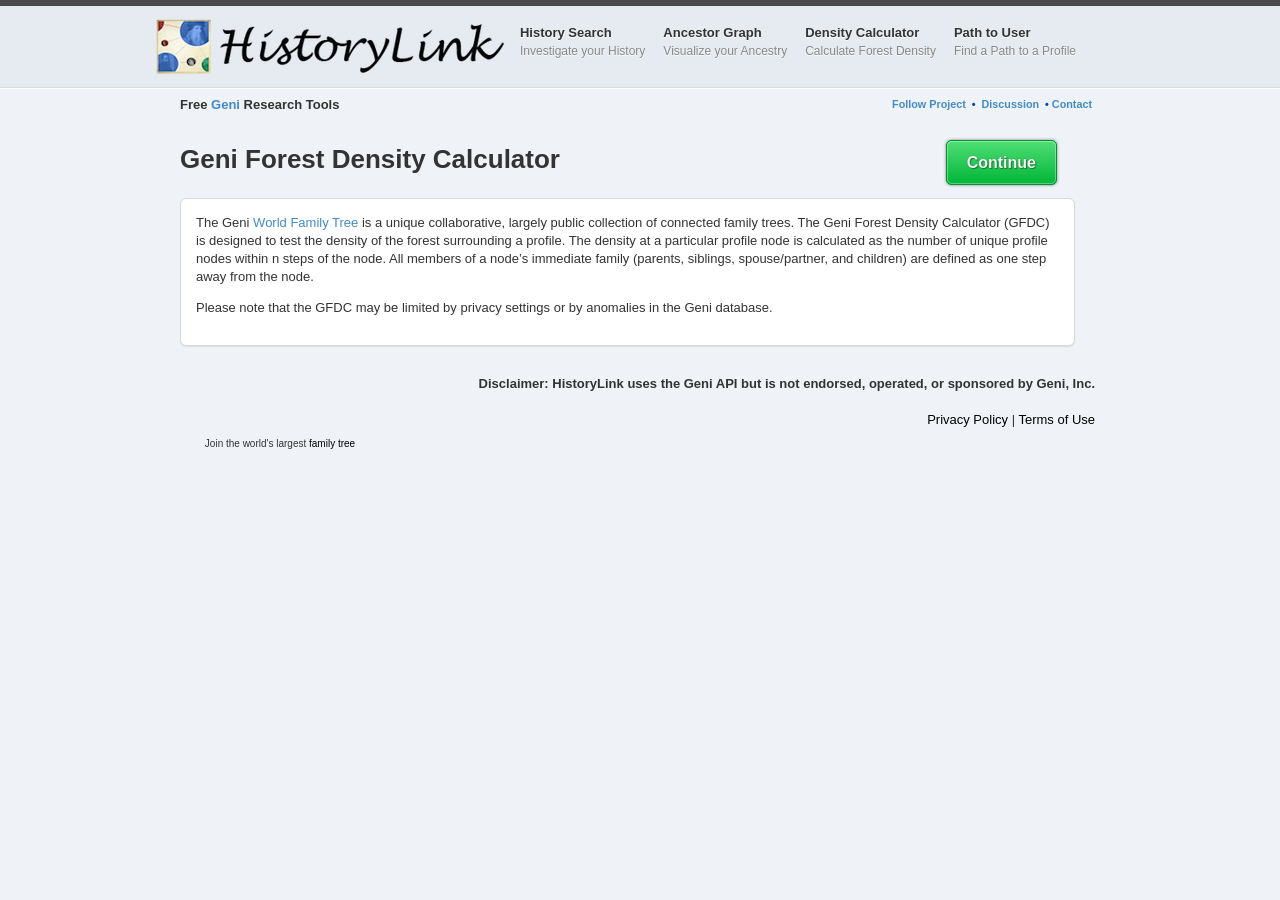
==== commit 002bf22a: "header" ====
--- a/templates/login.html
+++ b/templates/login.html
@@ -11,6 +11,10 @@
     <link href="/static/images/apple-touch-icon-114x114.png" rel="apple-touch-icon" sizes="114x114" />
     <link href="/static/images/apple-touch-icon-144x144.png" rel="apple-touch-icon" sizes="144x144" />
     <link type="text/css" rel="stylesheet" href="/static/css/base.css">
+    <style>
+        /* Four header items: tighten padding so they fit on one row */
+        nav a, nav a:visited, nav a:focus { padding-left: 9px; padding-right: 9px; }
+    </style>
     <script src="//ajax.googleapis.com/ajax/libs/jquery/1.7.1/jquery.min.js"></script>
     <script>window.jQuery || document.write('<script src="/static/js/jquery.js"><\/script>')</script>
     <script language="javascript" type="text/javascript">
@@ -41,7 +45,7 @@
                 <div class="container">
                     <h1 class="logo one-third column alpha">
                         <a href="http://historylink.herokuapp.com/" title="HistoryLink">
-                            <img src="/static/images/HistoryLink6.png" alt="HistoryLink" class="scale-with-grid" style="padding-left: 30px; padding-top: 5px;"/>
+                            <img src="/static/images/HistoryLink6.png" alt="HistoryLink" class="scale-with-grid" style="padding-left: 10px; padding-top: 5px;"/>
                             <img src="/static/images/HistoryLink5sm.png" alt="HistoryLink" class="scale-with-grid mobile-only"/>
                         </a>
                     </h1>
@@ -50,7 +54,8 @@
                         <ul class="nav" style="margin-left: -2px!important;">
                             <li><a href="http://historylink.herokuapp.com/history">History Search<br/><span style="color: #888">Investigate your History</span></a></li>
                             <li><a href="http://historylink.herokuapp.com/graph">Ancestor Graph<br/><span style="color: #888">Visualize your Ancestry</span></a></li>
-                            <li><a href="http://gfdc.wnx.com/login">Density Calculator<br/><span style="color: #888">Calculate Forest Density</span></a></li>
+                            <li><a href="/login">Density Calculator<br/><span style="color: #888">Calculate Forest Density</span></a></li>
+                            <li><a href="https://path-to-user.herokuapp.com/">Path to User<br/><span style="color: #888">Find a Path to a Profile</span></a></li>
                             <!--
                             <li><a href="/graph">SmartCopy<br/><span style="color: #888">Visualize your Ancestry</span></a></li>
                             <li><a href="/logout">Logout</a></li>
@@ -150,7 +155,20 @@
                 <h4 class="modal-title" id="contactFormLabel">Contact us</h4>
             </div>
             <div class="modal-body">
-                <script type="text/javascript" src="http://form.jotform.us/jsform/40618781407154"></script>
+                <form id="gfdcContactForm" onsubmit="return gfdcSendContact(this);">
+                    <div class="form-group">
+                        <input class="form-control" name="name" placeholder="Your name" maxlength="100" required/>
+                    </div>
+                    <div class="form-group">
+                        <input class="form-control" type="email" name="email" placeholder="Your email" maxlength="200" required/>
+                    </div>
+                    <div class="form-group">
+                        <textarea class="form-control" name="message" rows="5" placeholder="Your message" maxlength="4000" required></textarea>
+                    </div>
+                    <input type="text" name="website" value="" style="display:none" tabindex="-1" autocomplete="off"/>
+                    <button type="submit" class="btn btn-primary" id="gfdcContactSend">Send message</button>
+                    <span id="gfdcContactStatus" style="margin-left:10px;font-size:13px;"></span>
+                </form>
             </div>
             <!--<div class="modal-footer">
               <button type="button" class="btn btn-default" data-dismiss="modal">Close</button>
@@ -159,6 +177,29 @@
         </div>
     </div>
 </div>
+<script type="text/javascript">
+function gfdcSendContact(form){
+    var btn = document.getElementById('gfdcContactSend');
+    var status = document.getElementById('gfdcContactStatus');
+    btn.disabled = true; status.style.color = '#666'; status.textContent = 'Sending…';
+    fetch('/contact', {method: 'POST', body: new URLSearchParams(new FormData(form))})
+        .then(function(r){ return r.json().then(function(j){ return {ok: r.ok, j: j}; }); })
+        .then(function(res){
+            btn.disabled = false;
+            if(res.ok && res.j.sent){
+                status.style.color = '#3c763d'; status.textContent = 'Message sent - thank you!';
+            } else {
+                status.style.color = '#a94442';
+                status.textContent = (res.j && res.j.error) || 'Could not send - please try again.';
+            }
+        })
+        .catch(function(){
+            btn.disabled = false;
+            status.style.color = '#a94442'; status.textContent = 'Could not send - please try again.';
+        });
+    return false;
+}
+</script>
 <script language="javascript" type="text/javascript">
     var canvas = window.top.document.getElementById("app_content_frame");
     if (canvas != null) {
--- a/static/css/custom.css
+++ b/static/css/custom.css
@@ -64,3 +64,29 @@
 #Top50Controller ul li.btn.active{background-color: #5dade2 !important;border-color: #5dade2 !important}
 #Top50Controller table td{font-size: 15px;}
 
+/* --- title bar --- */
+.gfdc-titlebar{display: flex; align-items: baseline; justify-content: space-between;
+    flex-wrap: wrap; margin: 12px 0 14px 0; padding-bottom: 6px; border-bottom: 1px solid #ddd;}
+.gfdc-titlebar h1{font-size: 30px; margin: 0; white-space: nowrap; border: none;}
+.gfdc-nav{list-style: none; margin: 0; padding: 0;}
+.gfdc-nav li{display: inline-block; margin-left: 20px;}
+.gfdc-nav li a{font-size: 15px; font-weight: bold; text-decoration: none;}
+
+/* --- calculator UX --- */
+.gfdc-intro{font-size: 13px; background-color: #f4f9ff; border-color: #cfe3f5; margin-bottom: 12px;}
+#uniqueProfiles .help-block{font-size: 12px !important; color: #777 !important;
+    margin: 2px 0 0 0; font-weight: normal; line-height: 1.5 !important;}
+.gfdc-steps{width: 90px !important;}
+.gfdc-check{font-weight: normal !important; font-size: 12px !important; color: #777 !important;
+    line-height: 1.5 !important; padding-top: 8px; margin-bottom: 0; display: block; cursor: pointer;}
+.gfdc-check input{width: 15px; height: 15px; margin: 0 6px 0 0; vertical-align: -3px;}
+.search-results{border: 1px solid #ddd; border-radius: 4px; max-height: 240px; overflow-y: auto; margin: 0 0 6px 0; background: #fff;}
+.search-results li{padding: 5px 10px; border-bottom: 1px solid #eee; font-size: 13px; line-height: 22px;}
+.search-results li:last-child{border-bottom: none;}
+.search-results li:hover{background-color: #f4f9ff;}
+.search-results li.selected{background-color: #dff0d8;}
+.search-results .sr-select{margin-right: 8px; min-width: 72px;}
+.search-results .sr-name{cursor: pointer;}
+.search-results .sr-link{float: right; font-size: 11px; margin-top: 2px;}
+#uniqueProfiles .alert{margin: 8px 0; font-size: 13px;}
+
